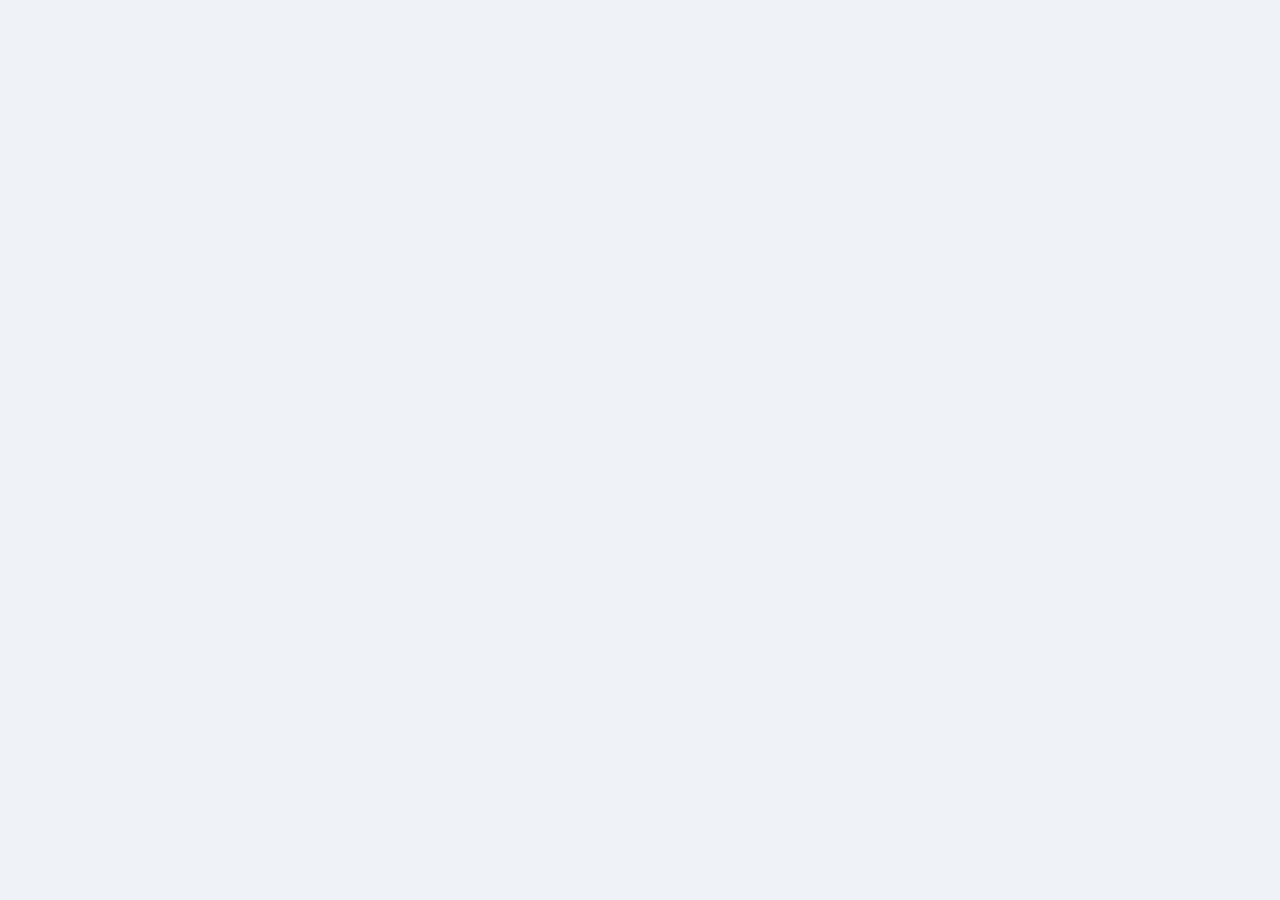
==== SahielBose_Website/index.html @ 7e2a33ca "Add files via upload" ====
<!DOCTYPE html>
<html lang="en">
<head>
<meta charset="UTF-8" />
<meta name="viewport" content="width=device-width, initial-scale=1" />
<title>Sahiel Bose - Portfolio</title>
<meta name="description" content="Sahiel Bose — UCLA Math + CS '30. Co-founder of Optivia (patent-pending agentic AI), neurotech + ML researcher, and builder of multi-agent systems." />
<meta name="author" content="Sahiel Bose" />
<!-- Social share cards (absolute URLs — update BASE if the domain changes) -->
<meta property="og:type" content="website" />
<meta property="og:url" content="https://sahiel-bose.vercel.app/" />
<meta property="og:site_name" content="Sahiel Bose" />
<meta property="og:title" content="Sahiel Bose - Portfolio" />
<meta property="og:description" content="UCLA Math + CS '30. Co-founder of Optivia, neurotech + ML researcher, and builder of multi-agent systems." />
<meta property="og:image" content="https://sahiel-bose.vercel.app/assets/og-badge-light.png" />
<meta property="og:image:width" content="1200" />
<meta property="og:image:height" content="630" />
<meta name="twitter:card" content="summary_large_image" />
<meta name="twitter:title" content="Sahiel Bose - Portfolio" />
<meta name="twitter:description" content="UCLA Math + CS '30. Co-founder of Optivia, neurotech + ML researcher, and builder of multi-agent systems." />
<meta name="twitter:image" content="https://sahiel-bose.vercel.app/assets/og-badge-light.png" />
<link rel="icon" type="image/svg+xml" href="favicon.svg" />
<link rel="apple-touch-icon" sizes="180x180" href="apple-touch-icon.png" />
<link rel="preconnect" href="https://fonts.googleapis.com" />
<link rel="preconnect" href="https://fonts.gstatic.com" crossorigin />
<link href="https://fonts.googleapis.com/css2?family=Inter:wght@400;500;600&family=DM+Sans:opsz,wght@9..40,400;9..40,500;9..40,600&family=Instrument+Serif:ital@0;1&family=Fraunces:ital,opsz,wght@0,9..144,400;0,9..144,500;1,9..144,400&family=Playfair+Display:ital,wght@0,400;0,500;1,400&family=JetBrains+Mono:wght@400;500&display=swap" rel="stylesheet" />
<link rel="stylesheet" href="styles.css?v=17" />
</head>
<body>
<div id="root"></div>
<script>
  // Single light 'paper' theme.
</script>
<script src="https://unpkg.com/react@18.3.1/umd/react.development.js" integrity="sha384-hD6/rw4ppMLGNu3tX5cjIb+uRZ7UkRJ6BPkLpg4hAu/6onKUg4lLsHAs9EBPT82L" crossorigin="anonymous"></script>
<script src="https://unpkg.com/react-dom@18.3.1/umd/react-dom.development.js" integrity="sha384-u6aeetuaXnQ38mYT8rp6sbXaQe3NL9t+IBXmnYxwkUI2Hw4bsp2Wvmx4yRQF1uAm" crossorigin="anonymous"></script>
<script src="https://unpkg.com/@babel/standalone@7.29.0/babel.min.js" integrity="sha384-m08KidiNqLdpJqLq95G/LEi8Qvjl/xUYll3QILypMoQ65QorJ9Lvtp2RXYGBFj1y" crossorigin="anonymous"></script>
<script type="text/babel" src="app.jsx?v=30"></script>
</body>
</html>
---- SahielBose_Website/styles.css ----
:root {
  --bg: oklch(0.105 0.006 280);
  --bg-2: oklch(0.145 0.009 280);
  --bg-3: oklch(0.165 0.011 280);
  --surface: oklch(0.185 0.011 280);
  --line: oklch(0.28 0.012 280);
  --line-soft: oklch(0.23 0.01 280);
  --fg: oklch(0.96 0.006 80);
  --fg-2: oklch(0.90 0.008 80);
  --fg-3: oklch(0.86 0.008 280);
  --accent: oklch(0.68 0.16 260);
  --accent-soft: oklch(0.68 0.16 260 / 0.16);
  --card-grad: linear-gradient(180deg, oklch(0.135 0.009 280 / 0.6), oklch(0.118 0.008 280 / 0.32));
  --body-wash: linear-gradient(180deg, oklch(0.128 0.020 262 / 0.85) 0%, oklch(0.117 0.012 268 / 0.5) 28%, oklch(0.110 0.008 272 / 0.22) 52%, transparent 75%);
  --serif: 'Instrument Serif', Georgia, serif;
  --sans: 'DM Sans', -apple-system, BlinkMacSystemFont, 'Segoe UI', sans-serif;
  --mono: 'JetBrains Mono', ui-monospace, 'SF Mono', Menlo, monospace;
  --nav-h: 88px;
}

* { box-sizing: border-box; margin: 0; padding: 0; }
html { scroll-behavior: smooth; scroll-padding-top: 100px; }
body {
  background-color: var(--bg);
  /* One continuous, very subtle navy wash: deepest blue at the very top of the
     page, melting into the base dark by mid-page. Document-relative, so there
     are no seams between sections. */
  background-image: var(--body-wash);
  background-repeat: no-repeat;
  background-size: 100% 100%;
  color: var(--fg);
  font-family: var(--sans);
  font-size: 16px;
  line-height: 1.55;
  -webkit-font-smoothing: antialiased;
  overflow-x: hidden;
}

a { color: inherit; text-decoration: none; }
button { font: inherit; background: none; border: none; color: inherit; cursor: pointer; }

.mono {
  font-family: var(--mono);
  font-size: 0.74rem;
  letter-spacing: 0.1em;
  text-transform: uppercase;
  font-weight: 400;
}
.italic { font-style: italic; }

/* ---------- Grain ---------- */
.grain-layer {
  position: fixed;
  inset: 0;
  pointer-events: none;
  z-index: 100;
  opacity: 0.05;
  mix-blend-mode: overlay;
  background-image: url("data:image/svg+xml,%3Csvg viewBox='0 0 200 200' xmlns='http://www.w3.org/2000/svg'%3E%3Cfilter id='n'%3E%3CfeTurbulence type='fractalNoise' baseFrequency='0.9' numOctaves='2'/%3E%3C/filter%3E%3Crect width='100%25' height='100%25' filter='url(%23n)' opacity='0.8'/%3E%3C/svg%3E");
}
html[data-grain="0"] .grain-layer { display: none; }

/* ---------- TOP NAV ---------- */
.topnav {
  position: fixed;
  top: 0; left: 0; right: 0;
  z-index: 80;
  transition: background 0.3s var(--ease-out), border-color 0.3s var(--ease-out);
  background: oklch(0.12 0.008 280 / 0.92);
  border-bottom: 1px solid transparent;
}
.topnav.scrolled {
  background: oklch(0.11 0.008 280 / 0.96);
  border-bottom-color: var(--line-soft);
}
.topnav-inner {
  max-width: 1400px;
  margin: 0 auto;
  padding: 16px 40px;
  display: grid;
  grid-template-columns: auto 1fr auto;
  align-items: center;
  gap: 48px;
  height: var(--nav-h);
}

.logo { display: flex; align-items: center; gap: 12px; }
.logo-mark {
  color: var(--accent);
  display: flex;
  align-items: center;
  transition: transform 0.4s cubic-bezier(.2,.7,.2,1);
}
.logo:hover .logo-mark { transform: scale(1.08); }
.logo-text { display: flex; flex-direction: column; gap: 2px; }
.logo-name {
  font-family: var(--serif);
  font-size: 26px;
  letter-spacing: -0.015em;
  line-height: 1;
}
.logo-role {
  color: var(--fg-3);
  font-size: 10px;
  letter-spacing: 0.18em;
}

.topnav-links {
  display: flex;
  justify-content: center;
  gap: 4px;
}
.topnav-links a {
  display: flex;
  align-items: center;
  gap: 8px;
  padding: 10px 18px;
  border-radius: 8px;
  font-size: 15px;
  color: var(--fg-3);
  transition: color 0.2s var(--ease-out), background 0.2s var(--ease-out);
}
.topnav-links a:hover { color: var(--fg); background: var(--bg-2); }
.topnav-links a.active { color: var(--fg); background: var(--bg-2); }
.topnav-links a.active .nav-num { color: var(--accent); }
.nav-num { font-size: 10px; opacity: 0.6; }

.topnav-cta { display: flex; align-items: center; gap: 10px; }
.nav-pill {
  display: flex;
  align-items: center;
  gap: 8px;
  padding: 8px 14px;
  border: 1px solid var(--line);
  border-radius: 8px;
  color: var(--fg-2);
  font-family: var(--mono);
  font-size: 11px;
  text-transform: uppercase;
  letter-spacing: 0.1em;
  transition: border-color 0.2s;
}
.nav-pill:hover { border-color: var(--accent); }
.nav-pill-dot {
  width: 6px; height: 6px;
  border-radius: 50%;
  background: oklch(0.78 0.14 150);
  box-shadow: 0 0 8px oklch(0.78 0.14 150);
}
.nav-btn {
  display: flex;
  align-items: center;
  gap: 8px;
  padding: 10px 20px;
  background: var(--fg);
  color: var(--bg);
  border-radius: 8px;
  font-size: 15px;
  font-weight: 500;
  transition: transform 0.16s var(--ease-out), background 0.2s var(--ease-out), color 0.2s var(--ease-out);
}
.nav-btn:hover { background: var(--accent); color: var(--bg); transform: translateY(-1px); }
.nav-btn:active { transform: scale(0.97); }

.topnav-progress {
  position: absolute;
  bottom: -1px;
  left: 0;
  right: 0;
  height: 1px;
  background: var(--accent);
  transform-origin: left;
}

main { padding-top: var(--nav-h); }

/* ---------- HERO ---------- */
.hero {
  position: relative;
  padding: 28px 40px 0;
  display: flex;
  flex-direction: column;
  justify-content: flex-start;
  max-width: 1400px;
  margin: 0 auto;
  overflow: hidden;
}

.hero-bg {
  position: absolute;
  inset: 0;
  pointer-events: none;
  z-index: 0;
}
.hero-grid-lines {
  position: absolute;
  inset: 0;
  display: grid;
  grid-template-columns: repeat(12, 1fr);
  opacity: 0.5;
}
.hero-grid-lines span {
  border-right: 1px solid var(--line-soft);
}
.hero-grid-lines span:last-child { border-right: none; }

.hero-glow {
  position: absolute;
  top: 20%;
  left: 50%;
  transform: translateX(-50%);
  width: 900px; height: 600px;
  background: radial-gradient(ellipse, var(--accent-soft) 0%, transparent 60%);
  filter: blur(60px);
  opacity: 0.7;
  animation: glowpulse 8s ease-in-out infinite;
}
@keyframes glowpulse {
  0%, 100% { opacity: 0.4; transform: translateX(-50%) scale(1); }
  50% { opacity: 0.7; transform: translateX(-50%) scale(1.1); }
}

.hero-content {
  position: relative;
  z-index: 1;
  max-width: 1100px;
  padding-bottom: 40px;
}

.hero-eyebrow {
  display: flex;
  align-items: center;
  gap: 20px;
  margin-bottom: 40px;
  flex-wrap: wrap;
}
.eyebrow-tag {
  display: inline-flex;
  align-items: center;
  gap: 10px;
  padding: 0;
  border: none;
  background: none;
  color: var(--fg-2);
  font-size: 10px;
  font-family: var(--mono);
  text-transform: uppercase;
  letter-spacing: 0.12em;
}
.pulse {
  width: 7px; height: 7px;
  border-radius: 50%;
  background: var(--accent);
  box-shadow: 0 0 0 0 var(--accent-soft);
  animation: pulse 2s infinite;
}
@keyframes pulse {
  0% { box-shadow: 0 0 0 0 var(--accent-soft); }
  70% { box-shadow: 0 0 0 12px transparent; }
  100% { box-shadow: 0 0 0 0 transparent; }
}
.eyebrow-loc {
  color: var(--fg-3);
  font-size: 10px;
}

.mega {
  font-family: var(--serif);
  font-weight: 400;
  font-size: clamp(64px, 10vw, 160px);
  line-height: 0.9;
  letter-spacing: -0.035em;
  margin-bottom: 40px;
}
.mega-line { display: block; white-space: nowrap; }
.mega-italic { color: var(--fg); }
.mega-dot { color: var(--accent); }

.hero-lede {
  font-size: clamp(18px, 1.8vw, 22px);
  line-height: 1.5;
  color: var(--fg-2);
  max-width: 680px;
  margin-bottom: 44px;
  text-wrap: pretty;
}

.hero-actions {
  display: flex;
  gap: 14px;
  margin-bottom: 56px;
  flex-wrap: wrap;
}
.btn {
  display: inline-flex;
  align-items: center;
  gap: 10px;
  padding: 16px 26px;
  border-radius: 8px;
  font-size: 14px;
  font-weight: 500;
  transition: transform 0.16s var(--ease-out), box-shadow 0.3s var(--ease-out), border-color 0.3s var(--ease-out), color 0.3s var(--ease-out);
  border: 1px solid transparent;
  position: relative;
  overflow: hidden;
}
.btn.primary {
  background: var(--accent);
  color: var(--bg);
}
.btn.primary::before {
  content: '';
  position: absolute;
  inset: 0;
  background: var(--fg);
  transform: translateY(100%);
  transition: transform 0.35s cubic-bezier(.2,.7,.2,1);
  z-index: 0;
}
.btn.primary:hover::before { transform: translateY(0); }
.btn.primary > * { position: relative; z-index: 1; transition: color 0.3s; }
.btn.primary:hover { box-shadow: none; }
.btn.primary svg { transition: transform 0.3s; }
.btn.primary:hover svg { transform: translate(2px, -2px); }

.btn.ghost {
  border-color: var(--line);
  color: var(--fg-2);
}
.btn.ghost:hover {
  border-color: var(--fg-2);
  color: var(--fg);
}

.hero-stats {
  display: grid;
  grid-template-columns: repeat(4, 1fr);
  gap: 2px;
  position: relative;
}
.hero-stats::before,
.hero-stats::after {
  display: none;
}
.hero-stats::before { top: 0; }
.hero-stats::after { bottom: 0; }
.hero-stat {
  padding: 18px 0;
  position: relative;
}
.hero-stat-num {
  font-family: var(--serif);
  font-size: 48px;
  line-height: 1;
  letter-spacing: -0.025em;
  margin-bottom: 10px;
}
.hero-stat-num .plus {
  color: var(--accent);
  font-size: 28px;
  vertical-align: super;
  margin-left: 4px;
}
.hero-stat-lbl {
  color: var(--fg-3);
  font-size: 10px;
}

/* Ticker */
.hero-ticker {
  position: relative;
  overflow: hidden;
  padding: 18px 0;
  margin-top: 24px;
  z-index: 1;
}
.hero-ticker::before,
.hero-ticker::after {
  content: '';
  position: absolute;
  left: 0; right: 0;
  height: 1px;
  background: linear-gradient(90deg, transparent, oklch(1 0 0 / 0.06) 30%, oklch(1 0 0 / 0.06) 70%, transparent);
  z-index: 2;
}
.hero-ticker::before { top: 0; }
.hero-ticker::after { bottom: 0; }
.ticker-track {
  display: flex;
  gap: 40px;
  animation: ticker 40s linear infinite;
  white-space: nowrap;
  width: max-content;
}
.ticker-group {
  display: flex;
  gap: 40px;
  font-family: var(--serif);
  font-size: 32px;
  font-style: italic;
  color: var(--fg-2);
  letter-spacing: -0.01em;
}
.ticker-group .tick {
  color: var(--accent);
  font-style: normal;
  font-size: 18px;
  display: flex;
  align-items: center;
}
@keyframes ticker {
  from { transform: translateX(0); }
  to { transform: translateX(-33.33%); }
}

/* ---------- SECTIONS ---------- */
.section {
  max-width: 1400px;
  margin: 0 auto;
  padding: 22px 40px;
}

.section-head {
  display: flex;
  flex-direction: column;
  gap: 12px;
  margin-bottom: 20px;
}
.section-meta {
  display: flex;
  align-items: center;
  gap: 16px;
}
.section-num { color: var(--accent); }
.section-line {
  flex: 0 0 60px;
  height: 1px;
  background: var(--line);
}
.section-kicker { color: var(--fg-3); }
.section-title {
  font-family: var(--serif);
  font-weight: 400;
  font-size: clamp(56px, 7vw, 120px);
  line-height: 0.95;
  letter-spacing: -0.03em;
}

/* ---------- ABOUT ---------- */
.about-grid {
  display: grid;
  grid-template-columns: 1.3fr 1fr;
  gap: 56px;
  align-items: start;
}
.about-grid.single {
  grid-template-columns: 1fr;
  max-width: 100%;
}
.about-copy p {
  font-size: 22px;
  line-height: 1.5;
  color: var(--fg-2);
  margin-bottom: 24px;
  text-wrap: pretty;
  font-weight: 300;
}
.about-links {
  display: flex;
  gap: 12px;
  margin-top: 24px;
  flex-wrap: wrap;
}
.about-links a {
  display: inline-flex;
  align-items: center;
  justify-content: center;
  width: 46px;
  height: 46px;
  border: 1px solid var(--line);
  border-radius: 50%;
  color: var(--fg-2);
  transition: transform 0.16s var(--ease-out), border-color 0.25s var(--ease-out), color 0.25s var(--ease-out), background 0.25s var(--ease-out);
}
.about-links a:hover {
  border-color: var(--accent);
  color: var(--accent);
  transform: translateY(-1px);
}
.about-links a:active { transform: scale(0.97); }

.about-specs { display: flex; flex-direction: column; gap: 16px; }
.spec-card {
  background: var(--bg-2);
  border: 1px solid var(--line);
  border-radius: 12px;
  padding: 24px;
}
.spec-head {
  color: var(--fg-3);
  padding-bottom: 14px;
  margin-bottom: 16px;
  border-bottom: 1px solid var(--line-soft);
}
.spec-list { display: flex; flex-direction: column; gap: 14px; }
.spec-list > div {
  display: flex;
  align-items: center;
  gap: 12px;
  font-size: 14px;
  color: var(--fg-2);
}
.spec-dot {
  width: 8px; height: 8px;
  border-radius: 50%;
  flex-shrink: 0;
}
.spec-dot.green { background: oklch(0.78 0.14 150); box-shadow: 0 0 8px oklch(0.78 0.14 150 / 0.5); }
.spec-dot.amber { background: oklch(0.78 0.14 70); box-shadow: 0 0 8px oklch(0.78 0.14 70 / 0.5); }
.spec-tags { display: flex; flex-wrap: wrap; gap: 6px; }
.spec-tags span {
  padding: 6px 12px;
  background: var(--bg);
  border: 1px solid var(--line);
  border-radius: 8px;
  font-size: 12px;
  color: var(--fg-2);
}

/* ---------- EDUCATION ---------- */
.ucla-wrap { max-width: 100%; }
.ucla-card {
  background:
    radial-gradient(120% 160% at 0% 0%, color-mix(in oklab, var(--sec, var(--accent)) 9%, transparent) 0%, transparent 55%),
    var(--card-grad);
  border: none;
  border-radius: 28px;
  overflow: hidden;
  transition: transform 0.5s, box-shadow 0.5s;
}
.ucla-card:hover {
  transform: translateY(-4px);
  box-shadow: 0 30px 60px -30px rgba(39,116,174,0.3);
}

.ucla-top {
  background:
    linear-gradient(135deg, #2774AE 0%, #1e5a88 100%);
  color: #FFD100;
  padding: 28px 40px;
  display: block;
  position: relative;
  overflow: hidden;
}
.ucla-top::before {
  content: '';
  position: absolute;
  inset: 0;
  background-image: repeating-linear-gradient(45deg, transparent 0, transparent 18px, rgba(255,209,0,0.04) 18px, rgba(255,209,0,0.04) 19px);
  pointer-events: none;
}
.ucla-top-left { position: relative; z-index: 1; }
.ucla-kicker {
  color: #FFD100;
  opacity: 0.7;
  margin-bottom: 12px;
}
.ucla-city {
  font-family: var(--serif);
  font-style: italic;
  font-size: clamp(52px, 7vw, 96px);
  line-height: 0.9;
  letter-spacing: -0.03em;
  color: #FFFFFF;
  margin-bottom: 24px;
}
.ucla-pennant {
  display: inline-flex;
  gap: 6px;
  padding: 10px 16px;
  background: #FFD100;
  border-radius: 4px;
  box-shadow: 4px 4px 0 rgba(0,0,0,0.2);
}
.ucla-pennant span {
  font-family: var(--serif);
  font-style: italic;
  font-size: 28px;
  font-weight: 500;
  line-height: 1;
  color: #2774AE;
  letter-spacing: -0.02em;
}

.ucla-seal {
  color: #FFD100;
  opacity: 0.9;
  animation: sealspin 30s linear infinite;
}
@keyframes sealspin {
  to { transform: rotate(360deg); }
}

.ucla-body {
  padding: 28px 40px;
}
.ucla-body .tag {
  color: var(--fg-3);
  font-size: 10px;
  margin-bottom: 8px;
}

.ucla-degree-row {
  display: flex;
  justify-content: space-between;
  align-items: flex-end;
  gap: 40px;
  flex-wrap: wrap;
}
.ucla-degree-row h3 {
  font-family: var(--serif);
  font-weight: 400;
  font-size: clamp(32px, 3.5vw, 48px);
  line-height: 1;
  letter-spacing: -0.02em;
}
.ucla-years {
  display: flex;
  align-items: center;
  gap: 12px;
}
.year-big {
  font-family: var(--serif);
  font-size: 56px;
  line-height: 1;
  letter-spacing: -0.03em;
  color: var(--accent);
}
.year-dash {
  color: var(--fg-3);
  font-size: 24px;
}

.ucla-meta {
  display: grid;
  grid-template-columns: repeat(3, 1fr);
  gap: 32px;
  padding-bottom: 32px;
  margin-bottom: 32px;
  border-bottom: 1px solid var(--line-soft);
}
.ucla-meta > div > div:last-child {
  font-size: 16px;
  color: var(--fg);
}

.ucla-focus .focus-tags {
  display: flex;
  flex-wrap: wrap;
  gap: 8px;
}
.ucla-focus .focus-tags span {
  padding: 10px 16px;
  background: var(--bg);
  border: 1px solid var(--line);
  border-radius: 8px;
  font-size: 13px;
  color: var(--fg-2);
  transition: all 0.25s;
}
.ucla-focus .focus-tags span:hover {
  border-color: #2774AE;
  background: rgba(39,116,174,0.12);
  color: #FFD100;
}

/* ---------- EXPERIENCE ---------- */
.xp-layout {
  display: grid;
  grid-template-columns: 420px 1fr;
  gap: 48px;
  align-items: start;
}

.xp-tabs {
  display: flex;
  flex-direction: column;
  gap: 4px;
  position: sticky;
  top: calc(var(--nav-h) + 40px);
}
.xp-tab {
  display: grid;
  grid-template-columns: 32px 1fr auto 20px;
  gap: 16px;
  align-items: center;
  text-align: left;
  padding: 20px 16px;
  border: 1px solid var(--line-soft);
  border-radius: 12px;
  transition: transform 0.3s var(--ease-out), border-color 0.3s var(--ease-out), background 0.3s var(--ease-out), color 0.3s var(--ease-out);
  color: var(--fg-3);
  background: transparent;
}
.xp-tab:hover { border-color: var(--line); color: var(--fg-2); }
.xp-tab:active { transform: scale(0.99); }
.xp-tab.active {
  border-color: var(--accent);
  background: var(--accent-soft);
  color: var(--fg);
}
.xp-tab-num { color: var(--accent); }
.xp-tab-body {
  display: flex;
  flex-direction: column;
  gap: 4px;
}
.xp-tab-company {
  font-family: var(--serif);
  font-size: 20px;
  line-height: 1.1;
  letter-spacing: -0.01em;
  color: inherit;
}
.xp-tab-role { color: var(--fg-3); font-size: 9px; }
.xp-tab.active .xp-tab-role { color: var(--fg-2); }
.xp-tab-period { color: var(--fg-3); font-size: 9px; white-space: nowrap; }
.xp-tab-arrow {
  opacity: 0;
  transform: translateX(-6px);
  transition: transform 0.3s var(--ease-out), opacity 0.3s var(--ease-out);
  color: var(--accent);
}
.xp-tab.active .xp-tab-arrow {
  opacity: 1;
  transform: translateX(0);
}

.xp-panel-wrap { position: relative; }
.xp-measure {
  position: absolute;
  top: 0;
  left: 0;
  right: 0;
  visibility: hidden;
  pointer-events: none;
  z-index: -1;
}
.xp-panel {
  background: var(--bg-2);
  border: 1px solid var(--line);
  border-radius: 26px;
  padding: 36px;
  animation: xpfade 0.36s var(--ease-out);
}
@keyframes xpfade {
  from { opacity: 0; transform: translateY(8px); filter: blur(4px); }
  to { opacity: 1; transform: translateY(0); filter: blur(0); }
}
.xp-panel-head {
  display: flex;
  justify-content: space-between;
  align-items: flex-start;
  gap: 20px;
  padding-bottom: 28px;
  margin-bottom: 28px;
  border-bottom: 1px solid var(--line-soft);
}
.xp-panel-head .tag { color: var(--fg-3); font-size: 10px; margin-bottom: 12px; }
.xp-panel-head h3 {
  font-family: var(--serif);
  font-weight: 400;
  font-size: 40px;
  line-height: 1.05;
  letter-spacing: -0.02em;
}
.xp-panel-head h3 .at { color: var(--fg-3); font-style: italic; font-size: 28px; }
.xp-panel-head h3 .co { color: var(--proj, var(--accent)); }
.xp-panel-when { display: flex; flex-direction: column; align-items: flex-end; gap: 5px; padding-top: 8px; }
.xp-panel-period { color: var(--fg-2); white-space: nowrap; }
.xp-panel-loc { color: var(--fg-3); white-space: nowrap; opacity: 0.85; }

.xp-panel-short {
  font-size: 18px;
  color: var(--fg-2);
  line-height: 1.5;
  margin-bottom: 32px;
  text-wrap: pretty;
}

.xp-panel-bullets { list-style: none; display: flex; flex-direction: column; gap: 16px; margin-bottom: 32px; }
.xp-panel-bullets li {
  position: relative;
  display: block;
  padding-left: 22px;
  font-size: 15px;
  line-height: 1.55;
  color: var(--fg-2);
  animation: fadeup 0.5s ease backwards;
}
.xp-panel-bullets li::before {
  content: '';
  position: absolute;
  left: 2px;
  top: 0.72em;
  width: 8px;
  height: 1.5px;
  background: var(--proj, var(--accent));
}
.bullet-idx { color: var(--accent); padding-top: 2px; }
@keyframes fadeup {
  from { opacity: 0; transform: translateY(6px); }
  to { opacity: 1; transform: translateY(0); }
}

.xp-panel-stack { display: flex; flex-wrap: wrap; gap: 6px; padding-top: 28px; border-top: 1px solid var(--line-soft); }
.stack-chip {
  padding: 6px 12px;
  border: 1px solid var(--line);
  border-radius: 8px;
  color: var(--fg-2);
  font-size: 10px;
}

/* --- Experience: scroll-through timeline --- */
.xp-flow {
  position: relative;
  padding-left: 56px;
  display: flex;
  flex-direction: column;
  gap: 16px;
}
.xp-rail {
  position: absolute;
  left: 19px;
  top: 10px;
  bottom: 10px;
  width: 1.5px;
  background: var(--line-soft);
  border-radius: 1px;
  overflow: hidden;
}
.xp-rail-fill {
  position: absolute;
  inset: 0;
  background: linear-gradient(180deg, var(--accent) 0%, oklch(0.62 0.14 250 / 0.35) 100%);
  transform-origin: top;
  transform: scaleY(var(--xp-progress, 0));
}
.xp-entry {
  position: relative;
  opacity: 0;
  transform: translateY(40px);
  transition: opacity 0.95s var(--ease-out), transform 0.95s var(--ease-out);
}
.xp-entry.in { opacity: 1; transform: none; }
.xp-node {
  position: absolute;
  left: -42.5px;
  top: 42px;
}
.xp-node-dot {
  display: block;
  width: 12px;
  height: 12px;
  border-radius: 50%;
  border: 1.5px solid var(--proj, var(--accent));
  background: var(--bg);
  transform: scale(0);
  transition: transform 0.55s cubic-bezier(.34,1.56,.64,1) 0.2s, box-shadow 0.55s ease 0.2s;
}
.xp-entry.in .xp-node-dot {
  transform: scale(1);
  box-shadow: 0 0 16px color-mix(in oklab, var(--proj, var(--accent)) 55%, transparent);
}
.xp-card {
  background:
    radial-gradient(120% 160% at 0% 0%, color-mix(in oklab, var(--proj, var(--accent)) 10%, transparent) 0%, transparent 55%),
    var(--card-grad);
  border: none;
  border-radius: 28px;
  padding: 28px 30px;
  transition: transform 0.35s var(--ease-out);
}
.xp-entry:hover .xp-card { transform: translateY(-2px); }
.xp-flow-bullets { margin-bottom: 0; }
.xp-flow-bullets li {
  animation: none;
  opacity: 0;
  transform: translateX(22px);
  transition: opacity 0.7s var(--ease-out), transform 0.7s var(--ease-out);
}
.xp-entry.in .xp-flow-bullets li { opacity: 1; transform: none; }

@media (max-width: 720px) {
  .xp-flow { padding-left: 30px; }
  .xp-rail { left: 8px; }
  .xp-node { left: -28px; top: 34px; }
  .xp-card { padding: 26px 22px; }
}

/* --- Projects: editorial row reveals --- */
.proj-flow {
  display: flex;
  flex-direction: column;
  gap: 14px;
}
.proj-row {
  position: relative;
  display: flex;
  flex-direction: column;
  gap: 4px;
  padding: clamp(20px, 2.4vw, 30px);
  border-radius: 26px;
  background:
    radial-gradient(120% 160% at 0% 0%, color-mix(in oklab, var(--proj) 9%, transparent) 0%, transparent 55%),
    var(--card-grad);
  overflow: hidden;
}
.proj-row.rev {
  background:
    radial-gradient(120% 160% at 100% 0%, color-mix(in oklab, var(--proj) 9%, transparent) 0%, transparent 55%),
    var(--card-grad);
}
/* body cascade */
.proj-row-body { display: flex; flex-direction: column; gap: 10px; min-width: 0; }
.proj-row-meta, .proj-row-title, .proj-row-sub, .proj-row-desc, .proj-row-foot {
  opacity: 0;
  transform: translateY(22px);
  transition: opacity 0.9s var(--ease-out), transform 0.9s var(--ease-out);
}
.proj-row.in .proj-row-meta  { opacity: 1; transform: none; transition-delay: 0.05s; }
.proj-row.in .proj-row-title { opacity: 1; transform: none; transition-delay: 0.12s; }
.proj-row.in .proj-row-sub   { opacity: 1; transform: none; transition-delay: 0.18s; }
.proj-row.in .proj-row-desc  { opacity: 1; transform: none; transition-delay: 0.24s; }
.proj-row.in .proj-row-foot  { opacity: 1; transform: none; transition-delay: 0.75s; }

.proj-row-meta { display: flex; align-items: baseline; gap: 10px; font-size: 11px; letter-spacing: 0.08em; text-transform: uppercase; }
.proj-row-period { color: var(--fg-1, var(--fg)); background: color-mix(in oklab, var(--proj) 22%, transparent); border: 1px solid color-mix(in oklab, var(--proj) 35%, transparent); padding: 5px 12px; border-radius: 8px; }
.proj-row-dot { color: var(--fg-3); }
.proj-row-status { color: var(--proj); }
.proj-row-title {
  font-family: var(--serif);
  font-weight: 400;
  font-size: clamp(30px, 2.6vw, 38px);
  line-height: 1.05;
  letter-spacing: -0.02em;
}
.proj-row-sub { color: var(--fg-3); font-size: 11px; letter-spacing: 0.06em; }
.proj-row-desc { color: var(--fg-2); font-size: 15px; line-height: 1.6; text-wrap: pretty; max-width: 75ch; }

.proj-row-depth {
  list-style: none;
  display: flex;
  flex-direction: column;
  gap: 8px;
  margin-top: 4px;
  max-width: 85ch;
}
.proj-row-depth li {
  position: relative;
  padding-left: 22px;
  color: var(--fg-2);
  font-size: 13.5px;
  line-height: 1.6;
  text-wrap: pretty;
  opacity: 0;
  transform: translateY(16px);
  transition: opacity 0.8s var(--ease-out), transform 0.8s var(--ease-out);
}
.proj-row-depth li::before {
  content: '';
  position: absolute;
  left: 2px;
  top: 0.72em;
  width: 8px;
  height: 1.5px;
  background: var(--proj);
}
.proj-row.in .proj-row-depth li { opacity: 1; transform: none; }

.proj-row-foot {
  display: flex;
  justify-content: space-between;
  align-items: center;
  gap: 18px;
  flex-wrap: wrap;
  margin-top: 8px;
}
.proj-row-tags { display: flex; flex-wrap: wrap; gap: 6px; }
.proj-tag {
  padding: 6px 12px;
  border: 1px solid var(--line);
  border-radius: 8px;
  color: var(--fg-2);
  font-size: 10px;
}



@media (prefers-reduced-motion: reduce) {
  .xp-entry, .xp-flow-bullets li, .xp-node-dot,
  .proj-row-meta, .proj-row-title, .proj-row-sub, .proj-row-desc, .proj-row-foot, .proj-row-depth li { opacity: 1 !important; transform: none !important; transition: none !important; }
    .xp-rail-fill { transform: scaleY(1) !important; }
}

/* ---------- PROJECTS (shared bits) ---------- */
.proj-svg {
  color: currentColor;
  mix-blend-mode: screen;
  width: 100%;
  height: 100%;
  position: relative;
  z-index: 1;
}
.proj-link {
  display: inline-flex;
  align-items: center;
  gap: 8px;
  font-family: var(--mono);
  font-size: 11px;
  letter-spacing: 0.08em;
  text-transform: uppercase;
  color: var(--fg-3);
  text-decoration: none;
  width: fit-content;
  transition: color 0.25s var(--ease-out), transform 0.16s var(--ease-out);
}
.proj-link svg { opacity: 0.7; transition: opacity 0.25s var(--ease-out); }
.proj-link-arrow { transition: transform 0.25s var(--ease-out); }
.proj-link:hover { color: var(--proj); }
.proj-link:hover svg { opacity: 1; }
.proj-link:hover .proj-link-arrow { transform: translate(2px, -2px); }
.proj-link:active { transform: scale(0.97); }

/* ---------- SKILLS ---------- */
.skills-grid {
  display: grid;
  grid-template-columns: 1fr;
  gap: 14px;
}
.skill-col-head {
  display: flex;
  align-items: baseline;
  gap: 14px;
  padding-bottom: 16px;
  margin-bottom: 20px;
  border-bottom: 1px solid var(--line);
}
.skill-col-head .mono:first-child { color: var(--proj, var(--accent)); }
.skill-col-title {
  font-family: var(--serif);
  font-size: 32px;
  line-height: 1;
  letter-spacing: -0.02em;
  flex: 1;
}
.skill-col-count { color: var(--fg-3); font-size: 10px; }
.skill-items { display: flex; flex-wrap: wrap; gap: 8px; }
.skill-col {
  background:
    radial-gradient(120% 160% at 0% 0%, color-mix(in oklab, var(--proj, var(--sec, var(--accent))) 10%, transparent) 0%, transparent 55%),
    var(--card-grad);
  border-radius: 26px;
  padding: 24px 28px;
}
.skill-chip {
  padding: 10px 16px;
  background: var(--bg-2);
  border: 1px solid var(--line);
  border-radius: 8px;
  font-size: 13px;
  color: var(--fg-2);
  opacity: 0;
  transform: translateY(10px);
  transition: opacity 0.45s var(--ease-out), transform 0.45s var(--ease-out),
    border-color 0.25s var(--ease-out), color 0.25s var(--ease-out), box-shadow 0.25s var(--ease-out);
  cursor: default;
}
.skill-col[data-in="true"] .skill-chip {
  opacity: 1;
  transform: translateY(0);
  transition-delay: calc(var(--i, 0) * 35ms);
}
@media (hover: hover) and (pointer: fine) {
  .skill-col[data-in="true"] .skill-chip:hover {
    border-color: color-mix(in oklab, var(--proj, var(--accent)) 70%, transparent);
    color: color-mix(in oklab, var(--proj, var(--accent)) 78%, var(--fg));
    transform: translateY(-2px);
    box-shadow: 0 0 20px color-mix(in oklab, var(--proj, var(--accent)) 26%, transparent);
    transition-delay: 0s;
  }
}
@media (prefers-reduced-motion: reduce) {
  .skill-chip { transform: none !important; transition: opacity 0.3s ease, border-color 0.25s ease, color 0.25s ease; }
}

/* ---------- CONTACT ---------- */
.contact { padding-bottom: 60px; }
.contact-big {
  display: flex;
  flex-direction: column;
  gap: 16px;
  margin-bottom: 44px;
}
.contact-prefix { color: var(--fg-3); }
.big-mail {
  font-family: var(--serif);
  font-size: clamp(40px, 6vw, 88px);
  font-weight: 400;
  letter-spacing: -0.025em;
  line-height: 1;
  color: var(--fg);
  position: relative;
  transition: color 0.3s;
  text-align: left;
  padding: 0;
  display: inline-flex;
  align-items: baseline;
  gap: 24px;
  background: none;
  border: none;
  cursor: pointer;
}
.big-mail::after {
  content: '';
  position: absolute;
  left: 0; bottom: -8px;
  height: 2px; width: 0;
  background: var(--accent);
  transition: width 0.5s cubic-bezier(.2,.7,.2,1);
}
.big-mail:hover { color: var(--accent); }
.big-mail:hover::after { width: 100%; }
.mail-copied {
  color: var(--fg-3);
  font-size: 12px;
  padding: 4px 10px;
  border: 1px solid var(--line);
  border-radius: 8px;
}

.contact-links {
  display: grid;
  grid-template-columns: repeat(2, 1fr);
  background:
    radial-gradient(120% 160% at 100% 0%, color-mix(in oklab, var(--sec, var(--accent)) 10%, transparent) 0%, transparent 55%),
    var(--card-grad);
  border: none;
  border-radius: 28px;
  overflow: hidden;
  margin-bottom: 48px;
}
.contact-links > *:hover { z-index: 1; }
.contact-links a {
  display: grid;
  grid-template-columns: 1fr auto;
  grid-template-rows: auto auto;
  gap: 4px 12px;
  padding: 32px;
  background: transparent;
  transition: background 0.3s;
  position: relative;
}
.contact-links a:hover { background: oklch(1 0 0 / 0.04); }
.contact-links a .label { color: var(--fg-3); grid-column: 1; grid-row: 1; }
.contact-links a .big {
  grid-column: 1; grid-row: 2;
  font-family: var(--serif);
  font-size: 36px;
  line-height: 1;
  letter-spacing: -0.02em;
  color: var(--fg);
  transition: color 0.3s;
}
.contact-links a:hover .big { color: var(--accent); }
.contact-links a .arr {
  grid-column: 2; grid-row: 1 / 3;
  align-self: center;
  color: var(--fg-3);
  font-size: 14px;
  transition: transform 0.3s var(--ease-out), color 0.3s var(--ease-out);
}
.contact-links a:hover .arr { color: var(--accent); transform: translate(3px, -3px); }

.megafoot {
  margin-top: 20px;
  padding-top: 24px;
  border-top: 1px solid var(--line-soft);
}
.megafoot-name {
  font-family: var(--serif);
  font-style: italic;
  font-size: clamp(60px, 14vw, 200px);
  line-height: 0.9;
  letter-spacing: -0.04em;
  color: var(--fg);
  margin-bottom: 24px;
  word-break: break-word;
}
.megafoot-name span { color: var(--accent); }
.megafoot-row {
  display: flex;
  justify-content: space-between;
  color: var(--fg-3);
  flex-wrap: wrap;
  gap: 16px;
}

/* ---------- TWEAKS ---------- */
.tweaks {
  position: fixed;
  bottom: 20px;
  right: 20px;
  background: oklch(0.15 0.008 280 / 0.9);
  border: 1px solid var(--line);
  border-radius: 14px;
  padding: 16px;
  min-width: 280px;
  z-index: 200;
  box-shadow: 0 20px 60px -20px rgba(0,0,0,0.6);
  backdrop-filter: blur(16px);
}
.tweaks-head {
  display: flex; justify-content: space-between; align-items: center;
  margin-bottom: 14px; padding-bottom: 10px;
  border-bottom: 1px solid var(--line-soft);
  font-family: var(--mono); font-size: 10px;
  text-transform: uppercase; letter-spacing: 0.12em;
  color: var(--fg-2);
}
.tweaks-head button { font-size: 18px; color: var(--fg-3); line-height: 1; }
.tweaks-row {
  display: flex; justify-content: space-between; align-items: center;
  padding: 10px 0; gap: 16px;
}
.tweaks-row label { color: var(--fg-3); font-size: 9px; }
.swatches { display: flex; gap: 6px; }
.sw { width: 22px; height: 22px; border-radius: 50%; border: 2px solid transparent; cursor: pointer; }
.sw.active { border-color: var(--fg); box-shadow: 0 0 0 1px var(--bg); }
.seg {
  display: flex; background: var(--bg); border: 1px solid var(--line);
  border-radius: 8px; padding: 2px; gap: 2px;
}
.seg-btn { padding: 5px 10px; font-size: 10px; color: var(--fg-3); border-radius: 8px; transition: all 0.2s; }
.seg-btn.active { background: var(--accent); color: var(--bg); }
.toggle {
  width: 34px; height: 18px; border-radius: 8px;
  background: var(--line); position: relative; transition: background 0.2s;
}
.toggle span {
  position: absolute; top: 2px; left: 2px;
  width: 14px; height: 14px;
  background: var(--fg-2); border-radius: 50%; transition: all 0.2s;
}
.toggle.on { background: var(--accent); }
.toggle.on span { left: 18px; background: var(--bg); }

/* ---------- RESPONSIVE ---------- */
@media (max-width: 1240px) {
  .proj-grid { grid-template-columns: repeat(2, 1fr); }
}
@media (max-width: 1100px) {
  .xp-layout { grid-template-columns: 1fr; }
  .xp-tabs { position: static; }
  .about-grid { grid-template-columns: 1fr; gap: 40px; }
  .topnav-links { display: none; }
  .topnav-inner { grid-template-columns: 1fr auto; gap: 20px; padding: 14px 24px; }
}
@media (max-width: 760px) {
  .hero { padding: 40px 24px 0; }
  .section { padding: 56px 24px; }
  .hero-stats { grid-template-columns: repeat(2, 1fr); }
  .hero-stat:nth-child(2)::after { display: none; }
  .ucla-top { grid-template-columns: 1fr; gap: 20px; padding: 32px 28px; }
  .ucla-body { padding: 32px 28px; }
  .ucla-meta { grid-template-columns: 1fr 1fr; }
  .proj-grid { grid-template-columns: 1fr; }
  .skills-grid { grid-template-columns: 1fr; }
  .contact-links { grid-template-columns: 1fr; }
  .topnav-cta .nav-pill { display: none; }
}

/* ============================================================
   MOTION SYSTEM  (tuned per Emil Kowalski's design-eng principles)
   ============================================================ */
:root {
  /* Strong custom curves — built-in easings lack punch */
  --ease-out: cubic-bezier(0.23, 1, 0.32, 1);
  --ease-in-out: cubic-bezier(0.77, 0, 0.175, 1);
  --ease-editorial: cubic-bezier(0.23, 1, 0.32, 1);
}

.btn span { white-space: nowrap; }

/* --- Hero name: per-character rise from behind a mask --- */
.mega-line { display: flex; align-items: baseline; flex-wrap: wrap; }
.mega-space { display: inline-block; width: 0.26em; }
.anim-word {
  display: inline-flex;
  overflow: hidden;
  padding-bottom: 0.12em;
  margin-bottom: -0.12em;
}
.anim-char {
  display: inline-block;
  white-space: pre;
  transform: translateY(0);
  animation: charRise 0.62s var(--ease-editorial) backwards;
}
@keyframes charRise { from { transform: translateY(115%); } to { transform: translateY(0); } }

/* --- Masked line reveal for headings --- */
.line-reveal {
  display: inline-block;
  overflow: hidden;
  padding-bottom: 0.1em;
  margin-bottom: -0.1em;
  vertical-align: top;
}
.line-reveal-in {
  display: inline-block;
  transition: transform 1s var(--ease-editorial);
  will-change: transform;
}

/* --- Project card: tilt + parallax art --- */
.proj-card.has-tilt {
  transition: transform 0.35s var(--ease-editorial), border-color 0.5s, box-shadow 0.5s;
  transform-style: preserve-3d;
  will-change: transform;
}
.proj-card.has-tilt:hover { transform: none; } /* tilt handled inline via JS */
.proj-art-inner {
  position: absolute;
  inset: -12%;
  display: flex;
  align-items: center;
  justify-content: center;
  will-change: transform;
}
.proj-art-inner .proj-svg { width: 100%; height: 100%; }
.proj-card.has-tilt .proj-card-body,
.proj-card.has-tilt .proj-art { transform: translateZ(0); }

@media (prefers-reduced-motion: reduce) {
  .anim-char { animation: none; transform: none; }
  .line-reveal-in { transition: none; transform: none !important; }
  .hero-glow { animation: none; }
}

/* --- Depth backdrop: drifting atmospheric glows that connect sections --- */
main { position: relative; z-index: 1; }
.depth-bg { overflow: hidden; position: fixed; inset: 0; z-index: 0; pointer-events: none; overflow: hidden; }
.depth-blob {
  position: absolute;
  border-radius: 50%;
  filter: blur(140px);
  will-change: transform;
  background: radial-gradient(circle, var(--accent-soft) 0%, transparent 55%);
}
.depth-blob.b0 { width: 58vw; height: 58vw; left: 21vw; top: -16vw; opacity: 0.24; transform: translate3d(0, calc(var(--sc,0) * -0.04px), 0); }
.depth-blob.b1 { width: 62vw; height: 62vw; left: -12vw; top: 6vh;   opacity: 0.30; transform: translate3d(0, calc(var(--sc,0) * -0.06px), 0); }
.depth-blob.b2 { width: 52vw; height: 52vw; right: -10vw; top: 118vh; opacity: 0.22; transform: translate3d(0, calc(var(--sc,0) * -0.13px), 0); }
.depth-blob.b3 { width: 46vw; height: 46vw; left: 18vw;  top: 230vh; opacity: 0.19; transform: translate3d(0, calc(var(--sc,0) * -0.09px), 0); }

/* --- Hero mouse-parallax planes (glow far, name/lede near) --- */
.hero-glow-wrap {
  position: absolute; inset: 0;
  transform: translate3d(calc(var(--mx,0) * 42px), calc(var(--my,0) * 42px), 0);
  transition: transform 0.5s cubic-bezier(.2,.7,.2,1);
  will-change: transform;
}
.hero .mega {
  position: relative;
}
.hero .hero-lede {
  position: relative;
}

/* --- Giant ghost numeral layered behind each section header --- */
.section-head { position: relative; }
.section-meta, .section-title { position: relative; z-index: 1; }
@media (prefers-reduced-motion: reduce) {
  .hero-glow-wrap, .hero .mega, .hero .hero-lede, .depth-blob { transition: none; }
}


/* ---------- NAV VARIANTS (Tweaks: Navigation) ---------- */
/* Option B: slim chapter rail down the left edge, top bar stays */
.dotrail {
  position: fixed;
  left: 14px;
  top: 50%;
  transform: translateY(-50%);
  display: flex;
  flex-direction: column;
  gap: 6px;
  z-index: 60;
}
.dotrail-item {
  display: flex;
  align-items: center;
  gap: 10px;
  padding: 5px 6px;
  border-radius: 8px;
  color: var(--fg-3);
}
.dotrail-dot {
  width: 7px;
  height: 7px;
  border-radius: 50%;
  background: var(--line);
  flex: none;
  transition: background 0.3s var(--ease-out), box-shadow 0.3s var(--ease-out), transform 0.3s var(--ease-out);
}
.dotrail-label {
  font-size: 10px;
  letter-spacing: 0.08em;
  text-transform: uppercase;
  white-space: nowrap;
  opacity: 0;
  transform: translateX(-6px);
  transition: opacity 0.3s var(--ease-out), transform 0.3s var(--ease-out);
}
.dotrail-item:hover .dotrail-label,
.dotrail-item.active .dotrail-label { opacity: 1; transform: none; }
.dotrail-item:hover .dotrail-dot { background: var(--fg-2); }
.dotrail-item.active { color: var(--fg); }
.dotrail-item.active .dotrail-dot {
  background: var(--accent);
  transform: scale(1.25);
  box-shadow: 0 0 12px var(--accent-soft), 0 0 0 3px var(--accent-soft);
}
@media (max-width: 1180px) { .dotrail { display: none; } }

/* Option C: full left sidebar */
.sidenav {
  position: fixed;
  left: 0;
  top: 0;
  bottom: 0;
  width: 218px;
  display: flex;
  flex-direction: column;
  padding: 26px 20px 24px;
  border-right: none;
  background: linear-gradient(90deg,
    oklch(0.135 0.01 280 / 0.55) 0%,
    oklch(0.135 0.01 280 / 0.22) 62%,
    transparent 100%);
  z-index: 60;
}
.sidenav-logo { margin-bottom: 36px; }
.sidenav-links {
  display: flex;
  flex-direction: column;
  gap: 4px;
}
.sidenav-links a {
  display: flex;
  align-items: center;
  gap: 12px;
  padding: 10px 12px;
  border-radius: 10px;
  font-size: 13.5px;
  color: var(--fg-2);
  transition: color 0.25s var(--ease-out), background 0.25s var(--ease-out);
}
.sidenav-links a .nav-num { font-size: 10px; color: var(--fg-3); transition: color 0.25s var(--ease-out); }
.sidenav-links a:hover { color: var(--fg); background: oklch(1 0 0 / 0.04); }
.sidenav-links a.active { color: var(--fg); background: oklch(1 0 0 / 0.06); }
.sidenav-links a.active .nav-num { color: var(--accent); }
.sidenav-foot { margin-top: auto; }
.sidenav-foot .nav-btn { width: 100%; justify-content: center; }
.sidenav-progress {
  position: absolute;
  top: 0;
  right: -1px;
  bottom: 0;
  width: 2px;
  background: transparent;
}
.sidenav-progress span {
  display: block;
  width: 100%;
  height: 100%;
  background: linear-gradient(180deg, var(--accent), oklch(0.62 0.14 250 / 0.3));
  clip-path: inset(0 0 100% 0);
}

/* section dash — kept for potential reuse */
.section-dash {
  display: block;
  width: 30px;
  height: 2px;
  border-radius: 1px;
  background: var(--sec, var(--accent));
}

/* sidebar mode: shift content, hide the top bar on desktop */
.app.nav-side .topnav { display: none; }
.app.nav-side main { margin-left: 218px; }
@media (max-width: 899px) {
  .sidenav { display: none; }
  .app.nav-side .topnav { display: block; }
  .app.nav-side main { margin-left: 0; }
}

/* ---------- MOBILE PASS ---------- */
/* Burger (hidden on desktop) */
.nav-burger {
  display: none;
  width: 42px;
  height: 42px;
  border: 1px solid var(--line);
  border-radius: 50%;
  position: relative;
  flex: none;
  align-items: center;
  justify-content: center;
}
.nav-burger span {
  position: absolute;
  left: 13px;
  right: 13px;
  height: 1.6px;
  background: var(--fg);
  border-radius: 1px;
  transition: transform 0.32s var(--ease-out), top 0.32s var(--ease-out);
}
.nav-burger span:nth-child(1) { top: 17px; }
.nav-burger span:nth-child(2) { top: 23px; }
.nav-burger.open span:nth-child(1) { top: 20px; transform: rotate(45deg); }
.nav-burger.open span:nth-child(2) { top: 20px; transform: rotate(-45deg); }
.topnav-cta { display: flex; align-items: center; gap: 10px; }

/* Fullscreen mobile menu */
.mobile-menu {
  position: fixed;
  inset: 0;
  z-index: 90;
  background: oklch(0.105 0.006 280 / 0.99);
  -webkit-backdrop-filter: blur(16px);
  backdrop-filter: blur(16px);
  display: none;
  flex-direction: column;
  justify-content: center;
  padding: 96px 32px 40px;
}
.mobile-menu.open {
  display: flex;
  animation: menufade 0.3s var(--ease-out);
}
@keyframes menufade { from { opacity: 0; } to { opacity: 1; } }
.mobile-menu-links { display: flex; flex-direction: column; gap: 6px; }
.mobile-menu-links a {
  display: flex;
  align-items: baseline;
  gap: 16px;
  padding: 12px 8px;
  font-family: var(--serif);
  font-size: 34px;
  letter-spacing: -0.02em;
  color: var(--fg-2);
  border-radius: 12px;
}
.mobile-menu.open .mobile-menu-links a {
  animation: menulink 0.5s var(--ease-out);
}
@keyframes menulink { from { opacity: 0; transform: translateY(14px); } to { opacity: 1; transform: none; } }
.mobile-menu-links a.active { color: var(--fg); }
.mobile-menu-links a.active .nav-num { color: var(--accent); }
.mobile-menu-links a .nav-num { font-family: var(--mono); font-size: 12px; color: var(--fg-3); }

@media (max-width: 1100px) {
  .nav-burger { display: inline-flex; }
}
.topnav { z-index: 100; }

/* Mobile layout fixes */
@media (max-width: 760px) {
  /* experience card heads: stack, dates stop overflowing */
  .xp-panel-head { flex-direction: column; gap: 10px; }
  .xp-panel-when { align-items: flex-start; padding-top: 0; }
  .xp-panel-period { padding-top: 0; white-space: normal; }
  .xp-panel-head h3 { font-size: 26px; }
  .xp-panel-head h3 .at { font-size: 20px; }
  .xp-card { padding: 24px 20px; }
  .xp-panel-bullets li { grid-template-columns: 22px 1fr; gap: 10px; font-size: 14px; }

  /* project rows */
  .proj-row { padding: 22px 18px; border-radius: 24px; }
  .proj-row-title { font-size: 28px; }
  .proj-row-desc { font-size: 14.5px; }
  .proj-row-depth li { font-size: 13px; }
  .proj-row-meta { flex-wrap: wrap; row-gap: 6px; }
  .proj-row-foot { flex-direction: column; align-items: flex-start; gap: 14px; }

  /* contact */
  .contact-links a { padding: 24px 20px; }
  .mail-copied { display: none; }
  .big-mail { word-break: break-all; }

  /* skills */
  .skill-col { padding: 24px 20px; }
  .skill-col-title { font-size: 26px; }

  /* education */
  .ucla-degree-row { flex-direction: column; align-items: flex-start; gap: 18px; }

  /* about */
  .about-grid.single p { font-size: 16px; }

  /* nav */
  .topnav-inner { padding: 12px 18px; }
  .logo-name { font-size: 15px; }
}

/* ============================================================
   DEPTH RAMP — the page descends from bright blue to deep navy.
   Section identity elements step down a shared color ramp;
   interactive elements keep the bright accent. Toggle: Tweaks.
   ============================================================ */
html[data-ramp="1"] #about      { --sec: oklch(0.740 0.15 252); }
html[data-ramp="1"] #education  { --sec: oklch(0.708 0.15 256); }
html[data-ramp="1"] #experience { --sec: oklch(0.676 0.15 260); }
html[data-ramp="1"] #work       { --sec: oklch(0.644 0.15 264); }
html[data-ramp="1"] #skills     { --sec: oklch(0.612 0.15 268); }
html[data-ramp="1"] #contact    { --sec: oklch(0.580 0.15 272); }

/* section numbers wear their depth color */
.section-num { color: var(--sec, var(--accent)) !important; }

/* Experience: 5 entries step through the full ramp */
html[data-ramp="1"] .xp-flow .xp-entry:nth-child(1) { --proj: oklch(0.740 0.15 252); }
html[data-ramp="1"] .xp-flow .xp-entry:nth-child(2) { --proj: oklch(0.700 0.15 257); }
html[data-ramp="1"] .xp-flow .xp-entry:nth-child(3) { --proj: oklch(0.660 0.15 262); }
html[data-ramp="1"] .xp-flow .xp-entry:nth-child(4) { --proj: oklch(0.620 0.15 267); }
html[data-ramp="1"] .xp-flow .xp-entry:nth-child(5) { --proj: oklch(0.580 0.15 272); }

/* Projects: 5 rows, same journey */
html[data-ramp="1"] .proj-flow .proj-row:nth-child(1) { --proj: oklch(0.740 0.15 252); }
html[data-ramp="1"] .proj-flow .proj-row:nth-child(2) { --proj: oklch(0.700 0.15 257); }
html[data-ramp="1"] .proj-flow .proj-row:nth-child(3) { --proj: oklch(0.660 0.15 262); }
html[data-ramp="1"] .proj-flow .proj-row:nth-child(4) { --proj: oklch(0.620 0.15 267); }
html[data-ramp="1"] .proj-flow .proj-row:nth-child(5) { --proj: oklch(0.580 0.15 272); }

/* Sidebar + mobile menu as a depth gauge: each number previews its section */
html[data-ramp="1"] .sidenav-links a:nth-child(1) .nav-num, html[data-ramp="1"] .mobile-menu-links a:nth-child(1) .nav-num { color: oklch(0.740 0.15 252); }
html[data-ramp="1"] .sidenav-links a:nth-child(2) .nav-num, html[data-ramp="1"] .mobile-menu-links a:nth-child(2) .nav-num { color: oklch(0.708 0.15 256); }
html[data-ramp="1"] .sidenav-links a:nth-child(3) .nav-num, html[data-ramp="1"] .mobile-menu-links a:nth-child(3) .nav-num { color: oklch(0.676 0.15 260); }
html[data-ramp="1"] .sidenav-links a:nth-child(4) .nav-num, html[data-ramp="1"] .mobile-menu-links a:nth-child(4) .nav-num { color: oklch(0.644 0.15 264); }
html[data-ramp="1"] .sidenav-links a:nth-child(5) .nav-num, html[data-ramp="1"] .mobile-menu-links a:nth-child(5) .nav-num { color: oklch(0.612 0.15 268); }
html[data-ramp="1"] .sidenav-links a:nth-child(6) .nav-num, html[data-ramp="1"] .mobile-menu-links a:nth-child(6) .nav-num { color: oklch(0.580 0.15 272); }

/* top-bar nav numbers too (desktop fallback when sidebar is off) */
html[data-ramp="1"] .topnav-links a:nth-child(1) .nav-num { color: oklch(0.740 0.15 252); }
html[data-ramp="1"] .topnav-links a:nth-child(2) .nav-num { color: oklch(0.708 0.15 256); }
html[data-ramp="1"] .topnav-links a:nth-child(3) .nav-num { color: oklch(0.676 0.15 260); }
html[data-ramp="1"] .topnav-links a:nth-child(4) .nav-num { color: oklch(0.644 0.15 264); }
html[data-ramp="1"] .topnav-links a:nth-child(5) .nav-num { color: oklch(0.612 0.15 268); }
html[data-ramp="1"] .topnav-links a:nth-child(6) .nav-num { color: oklch(0.580 0.15 272); }

/* Skills: 3 panels step through the ramp too */
html[data-ramp="1"] .skills-grid .skill-col:nth-child(1) { --proj: oklch(0.740 0.15 252); }
html[data-ramp="1"] .skills-grid .skill-col:nth-child(2) { --proj: oklch(0.660 0.15 262); }
html[data-ramp="1"] .skills-grid .skill-col:nth-child(3) { --proj: oklch(0.580 0.15 272); }

/* Progress lines ride the ramp too: bright at the start, deep navy at the end */
html[data-ramp="1"] .sidenav-progress span {
  background: linear-gradient(180deg, oklch(0.740 0.15 252 / 0.75) 0%, oklch(0.580 0.15 272 / 0.4) 100%);
}
html[data-ramp="1"] .topnav-progress {
  background: linear-gradient(90deg, oklch(0.740 0.15 252 / 0.85) 0%, oklch(0.580 0.15 272 / 0.55) 100%);
}
html[data-ramp="1"] .xp-rail-fill {
  background: linear-gradient(180deg, oklch(0.740 0.15 252 / 0.65) 0%, oklch(0.580 0.15 272 / 0.35) 100%);
  transform: none;
  clip-path: inset(0 0 calc(100% - var(--xp-progress, 0) * 100%) 0);
}

/* ---------- HONORS LINE (About) ---------- */
.about-honors {
  display: flex;
  flex-wrap: wrap;
  gap: 10px 28px;
  margin-top: 22px;
}
.honor {
  display: inline-flex;
  align-items: baseline;
  gap: 10px;
  font-size: 11px;
  letter-spacing: 0.08em;
  text-transform: uppercase;
  color: var(--fg-3);
}
.honor-place {
  color: var(--sec, var(--accent));
  font-size: 13px;
}
.proj-honors {
  margin-top: -10px;
  margin-bottom: 22px;
}



/* tweaks controls keep their native rounded shape */
.seg, .seg-btn, .toggle { border-radius: 100px; }

/* --- Timeline comet: bright head + trail riding the leading edge of the rail --- */
.xp-rail { overflow: visible; }
.xp-rail-head {
  position: absolute;
  left: 50%;
  top: calc(var(--xp-progress, 0) * 100%);
  width: 7px;
  height: 7px;
  transform: translate(-50%, -50%);
  border-radius: 50%;
  background: oklch(0.84 0.11 250);
  box-shadow:
    0 0 10px 2px oklch(0.74 0.15 252 / 0.8),
    0 0 30px 8px oklch(0.68 0.15 257 / 0.3);
  opacity: calc(var(--xp-progress, 0) * 40);
  pointer-events: none;
}
.xp-rail-head::before {
  content: '';
  position: absolute;
  bottom: 100%;
  left: 50%;
  transform: translateX(-50%);
  width: 1.5px;
  height: 70px;
  background: linear-gradient(180deg, transparent, oklch(0.80 0.13 252 / 0.9));
}

/* --- Node ignition: dot fills + one radar ping when the entry arrives --- */
.xp-node-dot { position: relative; }
.xp-node-dot::after {
  content: '';
  position: absolute;
  inset: -1.5px;
  border-radius: 50%;
  border: 1.5px solid var(--accent);
  opacity: 0;
}
.xp-entry.in .xp-node-dot { background: var(--accent); }
.xp-entry.in .xp-node-dot::after { animation: nodeping 1s var(--ease-out) 0.4s both; }
@keyframes nodeping {
  0% { opacity: 0.9; transform: scale(1); }
  100% { opacity: 0; transform: scale(3.6); }
}

@media (prefers-reduced-motion: reduce) {
  .xp-rail-head { display: none; }
  .xp-entry.in .xp-node-dot::after { animation: none; }
}

/* --- Skills: descending ramp, tinted chips, gradient underline --- */
.skill-col-head {
  border-bottom: 1px solid transparent;
  border-image: linear-gradient(90deg, color-mix(in oklab, var(--proj, var(--accent)) 40%, transparent), transparent 75%) 1;
}
.skill-chip {
  background: color-mix(in oklab, var(--proj, var(--accent)) 6%, var(--bg-2));
  border-color: color-mix(in oklab, var(--proj, var(--accent)) 18%, transparent);
}
.skill-chip:hover { border-color: color-mix(in oklab, var(--proj, var(--accent)) 38%, transparent); }


/* --- Timeline depth-gauge: dashed scale, tick + year markers; the solid fill draws over the dashes --- */
.xp-flow { padding-left: 96px; }
.xp-rail {
  left: 60px;
  background: repeating-linear-gradient(180deg, var(--line-soft) 0 6px, transparent 6px 16px);
}
.xp-node {
  left: -96px;
  top: 44px;
  width: 68px;
  display: flex;
  align-items: center;
  justify-content: flex-end;
  gap: 10px;
}
.xp-node-dot { display: none; }
.xp-year {
  font-size: 10px;
  letter-spacing: 0.08em;
  color: var(--fg-3);
  opacity: 0;
  transform: translateX(8px);
  transition: opacity 0.7s var(--ease-out) 0.2s, transform 0.7s var(--ease-out) 0.2s, color 0.4s ease;
}
.xp-tick {
  width: 15px;
  height: 1.5px;
  background: var(--line);
  transform: scaleX(0.35);
  transform-origin: right center;
  transition: transform 0.6s var(--ease-out) 0.15s, background 0.4s ease, box-shadow 0.4s ease;
}
.xp-entry.in .xp-tick {
  transform: scaleX(1);
  background: var(--accent);
  box-shadow: 0 0 10px oklch(0.62 0.14 250 / 0.5);
}
.xp-entry.in .xp-year {
  opacity: 1;
  transform: none;
  color: oklch(0.74 0.13 252);
}

@media (max-width: 720px) {
  .xp-flow { padding-left: 42px; }
  .xp-rail { left: 14px; }
  .xp-node { left: -42px; width: 28px; }
  .xp-year { display: none; }
}
@media (prefers-reduced-motion: reduce) {
  .xp-tick { transform: scaleX(1) !important; }
  .xp-year { opacity: 1 !important; transform: none !important; }
}

/* --- Experience: no side apparatus. Cards stand on their own, full width. --- */
.xp-flow { padding-left: 0; }
.xp-rail, .xp-node { display: none; }
@media (max-width: 720px) {
  .xp-flow { padding-left: 0; }
}

/* ---------- HERO PROOF LINE ---------- */
.hero-proof {
  display: flex;
  flex-wrap: wrap;
  align-items: center;
  gap: 12px 14px;
  margin: -14px 0 34px;
  font-size: 11px;
  letter-spacing: 0.1em;
  text-transform: uppercase;
  color: oklch(0.74 0.13 252);
}
.hp-dot {
  width: 4px; height: 4px;
  border-radius: 50%;
  background: oklch(0.62 0.14 250 / 0.55);
}

/* ---------- HERO BUTTONS: heavier presence ---------- */
.hero-actions .btn {
  padding: 19px 36px;
  font-size: 15.5px;
  font-weight: 500;
  border-radius: 14px;
  letter-spacing: 0.005em;
}
.hero-actions .btn.primary {
  background: linear-gradient(135deg, oklch(0.72 0.16 250), oklch(0.56 0.17 268));
  color: oklch(0.985 0.004 250);
  box-shadow: 0 10px 36px -10px oklch(0.62 0.16 258 / 0.65), inset 0 1px 0 oklch(1 0 0 / 0.22);
  transition: transform 0.22s var(--ease-out), box-shadow 0.22s var(--ease-out), filter 0.22s var(--ease-out);
}
.hero-actions .btn.primary:hover {
  transform: translateY(-2px);
  filter: brightness(1.08);
  box-shadow: 0 16px 44px -10px oklch(0.62 0.16 258 / 0.8), inset 0 1px 0 oklch(1 0 0 / 0.22);
}
.hero-actions .btn.primary:active { transform: translateY(0); filter: brightness(0.97); }
.hero-actions .btn.primary svg { transition: transform 0.22s var(--ease-out); }
.hero-actions .btn.primary:hover svg { transform: translate(2px, -2px); }
.hero-actions .btn.ghost {
  border: 1px solid oklch(1 0 0 / 0.16);
  background: oklch(1 0 0 / 0.025);
  transition: transform 0.22s var(--ease-out), border-color 0.22s var(--ease-out), background 0.22s var(--ease-out), color 0.22s var(--ease-out);
}
.hero-actions .btn.ghost:hover {
  transform: translateY(-2px);
  border-color: oklch(0.68 0.15 256 / 0.65);
  background: oklch(0.62 0.15 258 / 0.09);
  color: var(--fg);
}

/* ---------- SIDENAV: deep-dive link + socials ---------- */
.sidenav-deep {
  display: flex;
  align-items: center;
  justify-content: space-between;
  gap: 12px;
  padding: 10px 12px;
  margin-top: 14px;
  border-radius: 10px;
  font-size: 13.5px;
  color: oklch(0.74 0.13 252);
  border: 1px solid oklch(0.62 0.15 258 / 0.4);
  transition: border-color 0.25s var(--ease-out), background 0.25s var(--ease-out), color 0.25s var(--ease-out);
}
.sidenav-deep .arr { font-family: var(--mono); font-size: 11px; transition: transform 0.25s var(--ease-out); }
.sidenav-deep:hover {
  border-color: oklch(0.68 0.15 256 / 0.7);
  background: oklch(0.62 0.15 258 / 0.08);
  color: var(--fg);
}
.sidenav-deep:hover .arr { transform: translate(2px, -2px); }
.sidenav-socials {
  display: flex;
  gap: 10px;
  margin-bottom: 12px;
}
.sidenav-socials a {
  display: inline-flex;
  align-items: center;
  justify-content: center;
  width: 38px;
  height: 38px;
  border: 1px solid var(--line);
  border-radius: 50%;
  color: var(--fg-3);
  transition: color 0.25s var(--ease-out), border-color 0.25s var(--ease-out), transform 0.18s var(--ease-out);
}
.sidenav-socials a:hover { color: var(--fg); border-color: oklch(0.68 0.15 256 / 0.6); transform: translateY(-2px); }

/* ---------- DEEP DIVE CTA (end of projects) ---------- */
.deep-cta { margin-top: 26px; }
.deep-cta a {
  display: flex;
  flex-direction: column;
  gap: 10px;
  padding: clamp(26px, 3vw, 38px) clamp(24px, 3vw, 40px);
  border-radius: 26px;
  background:
    radial-gradient(130% 180% at 0% 0%, oklch(0.62 0.15 262 / 0.16) 0%, transparent 55%),
    var(--card-grad);
  border: 1px solid oklch(0.62 0.15 258 / 0.4);
  transition: border-color 0.3s var(--ease-out), transform 0.3s var(--ease-out);
}
.deep-cta a:hover { border-color: oklch(0.68 0.15 256 / 0.75); transform: translateY(-3px); }
.deep-cta-kicker { font-size: 10.5px; letter-spacing: 0.12em; text-transform: uppercase; color: var(--fg-3); }
.deep-cta-title { font-family: var(--serif); font-size: clamp(26px, 3vw, 38px); color: var(--fg); letter-spacing: -0.01em; }
.deep-cta-title .arr { color: oklch(0.7 0.15 254); display: inline-block; transition: transform 0.3s var(--ease-out); }
.deep-cta a:hover .arr { transform: translateX(8px); }

@media (max-width: 760px) {
  .hero-proof { font-size: 10px; gap: 8px 10px; }
  .hero-actions .btn { padding: 16px 26px; font-size: 14.5px; }
}

/* ---------- SIDENAV FOOT: tidy stack (Deep Dive / socials / Resume) ---------- */
.sidenav-deep {
  margin: 0 0 10px;
  border: 1px solid oklch(0.62 0.15 258 / 0.4);
  border-radius: 10px;
  padding: 11px 14px;
  background: oklch(0.62 0.15 258 / 0.06);
}
.sidenav-socials {
  display: flex;
  gap: 10px;
  margin-bottom: 10px;
}
.sidenav-socials a {
  flex: 1;
  width: auto;
  height: 40px;
  border-radius: 10px;
}

/* ---------- Tighter hero → about gap ---------- */
.hero-content { padding-bottom: 8px; }
#about.section { padding-top: 16px; }

/* ---------- WHOLE-SITE DEPTH RAMP ----------
   The accent itself descends as you go down the page: bright blue at the
   surface, deep violet at the bottom. Every component inside a section that
   uses var(--accent) inherits its depth automatically. */
#about      { --accent: oklch(0.71 0.145 254); --accent-soft: oklch(0.71 0.145 254 / 0.16); }
#education  { --accent: oklch(0.68 0.15 258);  --accent-soft: oklch(0.68 0.15 258 / 0.16); }
#experience { --accent: oklch(0.65 0.15 262);  --accent-soft: oklch(0.65 0.15 262 / 0.16); }
#work       { --accent: oklch(0.61 0.15 267);  --accent-soft: oklch(0.61 0.15 267 / 0.16); }
#skills     { --accent: oklch(0.57 0.155 272); --accent-soft: oklch(0.57 0.155 272 / 0.16); }
#contact    { --accent: oklch(0.54 0.16 278);  --accent-soft: oklch(0.54 0.16 278 / 0.16); }

/* experience cards ride the ramp within their own section too */
.xp-entry:nth-child(1) { --accent: oklch(0.67 0.15 260); }
.xp-entry:nth-child(2) { --accent: oklch(0.655 0.15 262); }
.xp-entry:nth-child(3) { --accent: oklch(0.64 0.15 264); }
.xp-entry:nth-child(4) { --accent: oklch(0.625 0.15 266); }
.xp-entry:nth-child(5) { --accent: oklch(0.61 0.15 268); }

/* ---------- UCLA card: single clean serif name, no italics ---------- */
.ucla-kicker, .ucla-city { display: none; }
.ucla-name {
  font-family: var(--serif);
  font-style: normal;
  font-size: clamp(32px, 4.2vw, 56px);
  line-height: 1.06;
  letter-spacing: -0.02em;
  color: #FFFFFF;
  margin-bottom: 20px;
  max-width: 15em;
  text-wrap: balance;
}

/* ---------- COMPACT PASS: faster scroll, less air ---------- */
.section { padding: 34px 40px; }
.section-head { margin-bottom: 20px; }
.hero { padding: 20px 40px 0; }
.hero-eyebrow { margin-bottom: 28px; }
.mega { margin-bottom: 28px; }
.hero-proof { margin: -8px 0 26px; }
.hero-content { padding-bottom: 2px; }
#about.section { padding-top: 4px; }
.ucla-top { padding: 22px 36px; }
.ucla-body { padding: 24px 36px; }
.xp-card { padding: 26px 30px; }
.xp-flow { gap: 16px; }
.deep-cta { margin-top: 18px; }
@media (max-width: 760px) {
  .section { padding: 30px 24px; }
  .hero { padding: 24px 24px 0; }
}

/* ---------- UCLA card v3: the big editorial two-line treatment, no italics ---------- */
.ucla-kicker { display: block; }
.ucla-city {
  display: block;
  font-style: normal;
  font-size: clamp(44px, 6vw, 84px);
  margin-bottom: 18px;
}
.ucla-name { display: none; }

/* ---------- Projects: compact rows ---------- */
.proj-flow { gap: 14px; }
.proj-row { padding: 18px 22px; gap: 4px; }
.proj-row-title { font-size: clamp(24px, 2.6vw, 34px); }
.proj-row-desc { font-size: 14.5px; line-height: 1.55; }
.proj-row-meta { font-size: 10.5px; }

/* ---------- DEEP-DIVE CTA: compact, violet (the floor of the depth ramp) ---------- */
.deep-cta a {
  flex-direction: row;
  align-items: center;
  justify-content: space-between;
  width: fit-content;
  max-width: 100%;
  padding: 18px 26px;
  gap: 18px;
  border-color: oklch(0.55 0.16 280 / 0.45);
  background:
    radial-gradient(120% 180% at 0% 0%, oklch(0.5 0.16 282 / 0.2) 0%, transparent 60%),
    linear-gradient(180deg, oklch(0.135 0.012 285 / 0.6), oklch(0.118 0.01 285 / 0.32));
}
.deep-cta a:hover { border-color: oklch(0.6 0.17 282 / 0.8); }
.deep-cta-title { font-size: clamp(22px, 2.4vw, 30px); }
.deep-cta-title .arr { color: oklch(0.62 0.17 283); }

/* ============================================================
   LIGHT "PAPER" THEME (now the only theme)
   A soft blue-grey paper, deep-ink text, deeper blue accents.
   ============================================================ */
:root {
  --bg: oklch(0.963 0.008 250);
  --bg-2: oklch(0.986 0.005 250);
  --bg-3: oklch(0.928 0.012 252);
  --surface: oklch(0.992 0.004 250);
  --line: oklch(0.81 0.02 255);
  --line-soft: oklch(0.885 0.014 255);
  --fg: oklch(0.26 0.026 266);
  --fg-2: oklch(0.38 0.028 264);
  --fg-3: oklch(0.50 0.032 262);
  --accent: oklch(0.50 0.18 262);
  --accent-soft: oklch(0.50 0.18 262 / 0.14);
  --card-grad: linear-gradient(180deg, oklch(0.999 0.002 250 / 0.94), oklch(0.974 0.007 255 / 0.7));
  --body-wash: linear-gradient(180deg, oklch(0.915 0.034 256 / 0.82) 0%, oklch(0.945 0.022 258 / 0.46) 30%, oklch(0.96 0.012 252 / 0.18) 55%, transparent 78%);
}
/* depth ramp: darken as the page descends, ending deep violet */
html #about      { --accent: oklch(0.52 0.18 256); --accent-soft: oklch(0.52 0.18 256 / 0.14); }
html #education  { --accent: oklch(0.50 0.18 260); --accent-soft: oklch(0.50 0.18 260 / 0.14); }
html #experience { --accent: oklch(0.48 0.18 264); --accent-soft: oklch(0.48 0.18 264 / 0.14); }
html #work       { --accent: oklch(0.46 0.18 268); --accent-soft: oklch(0.46 0.18 268 / 0.14); }
html #skills     { --accent: oklch(0.44 0.18 273); --accent-soft: oklch(0.44 0.18 273 / 0.14); }
html #contact    { --accent: oklch(0.42 0.18 279); --accent-soft: oklch(0.42 0.18 279 / 0.14); }
html .xp-entry:nth-child(1) { --accent: oklch(0.49 0.18 261); }
html .xp-entry:nth-child(2) { --accent: oklch(0.475 0.18 263); }
html .xp-entry:nth-child(3) { --accent: oklch(0.46 0.18 265); }
html .xp-entry:nth-child(4) { --accent: oklch(0.445 0.18 267); }
html .xp-entry:nth-child(5) { --accent: oklch(0.43 0.18 269); }
/* softer atmospheric blobs + grain on paper */
html .depth-blob { opacity: 0.12 !important; filter: blur(150px); }
html .grain-layer { opacity: 0.025; mix-blend-mode: multiply; }
html .hero-glow { opacity: 0.32; }
/* dark glass surfaces -> paper glass */
html .topnav { background: transparent; }
html .topnav.scrolled { background: oklch(0.94 0.018 254 / 0.96); }
html .mobile-menu { background: oklch(0.955 0.012 252 / 0.99); }
html .tweaks-panel { background: oklch(0.97 0.01 252 / 0.94); box-shadow: 0 20px 60px -20px oklch(0.4 0.04 262 / 0.3); }
html .spec-card,
html .skill-chip { background: var(--bg-2); }
/* sidebar = exactly the background (no edge-darkening overlay) */
html .sidenav { background: transparent; }
/* ghost button: clean border only on paper, no fill */
html .hero-actions .btn.ghost {
  background: transparent;
  border-color: oklch(0.62 0.04 262 / 0.55);
}
html .hero-actions .btn.ghost:hover {
  background: transparent;
  border-color: oklch(0.5 0.16 262 / 0.7);
}
/* deep-dive CTA -> light paper with a violet tint */
html .deep-cta a {
  background:
    radial-gradient(120% 180% at 0% 0%, oklch(0.5 0.16 282 / 0.12) 0%, transparent 60%),
    linear-gradient(180deg, oklch(0.998 0.004 285 / 0.95), oklch(0.955 0.014 282 / 0.72));
}
/* the nav-btn (Resume) inverts to ink-on-paper, keep it readable */
html .nav-btn { background: var(--fg); color: var(--bg-2); }

/* ---------- MOBILE NAV POLISH ---------- */
/* badge only on phones, no name text */
@media (max-width: 899px) {
  .topnav .logo-text { display: none; }
}
/* small Dive pill in the top bar */
.nav-dive {
  display: inline-flex;
  align-items: center;
  gap: 6px;
  padding: 8px 13px;
  border: 1px solid oklch(0.62 0.15 258 / 0.45);
  border-radius: 8px;
  color: oklch(0.72 0.13 254);
  font-family: var(--mono);
  font-size: 11px;
  letter-spacing: 0.08em;
  text-transform: uppercase;
  transition: color 0.25s var(--ease-out), border-color 0.25s var(--ease-out), background 0.25s var(--ease-out);
}
.nav-dive:hover { color: var(--fg); border-color: oklch(0.68 0.15 256 / 0.8); background: oklch(0.62 0.15 258 / 0.08); }
html .nav-dive { color: oklch(0.45 0.16 262); border-color: oklch(0.5 0.16 262 / 0.5); }
/* deep dive + theme rows inside the burger menu */
.mm-deep {
  display: flex;
  align-items: center;
  justify-content: space-between;
  gap: 12px;
  border-radius: 12px;
  color: oklch(0.7 0.14 254) !important;
}
html .mm-deep { color: oklch(0.45 0.16 262) !important; }
.mm-deep .arr { font-family: var(--mono); font-size: 14px; }
.mobile-menu-foot { margin-top: auto; padding: 18px 0 6px; }

/* education is the first section now */
#education.section { padding-top: 8px; }

/* ---------- HERO ACTIONS v3: solid resume, icon-only socials ---------- */
.hero-actions .btn.solid {
  background: var(--fg);
  color: var(--bg);
  padding: 17px 34px;
  border-radius: 14px;
  font-size: 15.5px;
  font-weight: 500;
  transition: transform 0.2s var(--ease-out), filter 0.2s var(--ease-out);
}
.hero-actions .btn.solid:hover { transform: translateY(-2px); filter: brightness(0.92); }
html .hero-actions .btn.solid { color: var(--bg-2); }
html .hero-actions .btn.solid:hover { filter: brightness(1.25); }
.hero-actions .btn.icon {
  width: 54px;
  height: 54px;
  padding: 0;
  justify-content: center;
  border-radius: 14px;
}

/* ============================================================
   COMPACT LAYOUT  (html[data-layout="compact"], front page only)
   Experiences 5-up, projects 5-up, skills 3-up, slim education.
   ============================================================ */
html[data-layout="compact"] .section { padding: 20px 40px; }
html[data-layout="compact"] .section-head { margin-bottom: 12px; }
html[data-layout="compact"] .section-title { font-size: clamp(30px, 3.4vw, 44px); }

/* --- education: slim strip --- */
html[data-layout="compact"] .ucla-top { padding: 12px 24px; }
html[data-layout="compact"] .ucla-kicker { margin-bottom: 2px; font-size: 9px; }
html[data-layout="compact"] .ucla-city { font-size: 30px; margin-bottom: 0; }
html[data-layout="compact"] .ucla-pennant { display: none; }
html[data-layout="compact"] .ucla-body { padding: 14px 24px; }
html[data-layout="compact"] .ucla-degree-row h3 { font-size: 19px; }
html[data-layout="compact"] .year-big { font-size: 22px; }

/* --- experience: 5 cards across --- */
html[data-layout="compact"] .xp-flow {
  display: grid;
  grid-template-columns: repeat(5, 1fr);
  gap: 10px;
}
html[data-layout="compact"] .xp-card { padding: 16px 15px; height: 100%; display: flex; flex-direction: column; gap: 8px; border-radius: 18px; }
html[data-layout="compact"] .xp-panel-head { flex-direction: column; gap: 6px; }
html[data-layout="compact"] .xp-panel-head h3 { font-size: 17px; line-height: 1.25; }
html[data-layout="compact"] .xp-panel-head h3 .at { font-size: 14px; }
html[data-layout="compact"] .xp-panel-when { align-items: flex-start; padding-top: 0; gap: 2px; }
html[data-layout="compact"] .xp-panel-period, html[data-layout="compact"] .xp-panel-loc { font-size: 9.5px; white-space: normal; }
html[data-layout="compact"] .xp-panel-short { font-size: 12.5px; line-height: 1.5; margin: 0; }
html[data-layout="compact"] .xp-flow-bullets { display: none; }

/* --- projects: 5 cards across, headline-only --- */
html[data-layout="compact"] .proj-flow {
  display: grid;
  grid-template-columns: repeat(5, 1fr);
  gap: 10px;
}
html[data-layout="compact"] .proj-row { padding: 16px 15px; border-radius: 18px; height: 100%; }
html[data-layout="compact"] .proj-row-title { font-size: 19px; }
html[data-layout="compact"] .proj-row-sub { display: none; }
html[data-layout="compact"] .proj-row-desc { display: none; }
html[data-layout="compact"] .proj-row-depth { display: none; }
html[data-layout="compact"] .proj-tag { font-size: 9px; padding: 4px 8px; }
html[data-layout="compact"] .proj-row-meta { flex-wrap: wrap; gap: 6px; font-size: 9px; }
html[data-layout="compact"] .proj-row-period { padding: 3px 8px; }

/* --- skills: 3 across --- */
html[data-layout="compact"] .skills-grid { grid-template-columns: repeat(3, 1fr); gap: 10px; }
html[data-layout="compact"] .skill-col { padding: 14px 16px; border-radius: 18px; }
html[data-layout="compact"] .skill-chip { padding: 6px 10px; font-size: 11px; }

html[data-layout="compact"] .deep-cta { margin-top: 12px; }

/* compact on phones: side-by-side becomes swipeable rows */
@media (max-width: 900px) {
  html[data-layout="compact"] .xp-flow,
  html[data-layout="compact"] .proj-flow {
    display: flex;
    overflow-x: auto;
    -webkit-overflow-scrolling: touch;
    scrollbar-width: none;
    margin: 0 -24px;
    padding: 0 24px 8px;
  }
  html[data-layout="compact"] .xp-flow::-webkit-scrollbar,
  html[data-layout="compact"] .proj-flow::-webkit-scrollbar { display: none; }
  html[data-layout="compact"] .xp-entry, html[data-layout="compact"] .proj-row { flex: 0 0 72%; }
  html[data-layout="compact"] .xp-card { height: 100%; }
  html[data-layout="compact"] .skills-grid { grid-template-columns: 1fr; }
  html[data-layout="compact"] .section { padding: 18px 24px; }
}

/* ============================================================
   COMPACT v2: bigger type, bullets back, full-width grids,
   aligned card bottoms. Compact mode only.
   ============================================================ */
/* the name by default stays hidden everywhere */
.ucla-name { display: none; }

html[data-layout="compact"] .section { max-width: none; padding: 22px 44px; }
html[data-layout="compact"] .hero-lede { display: none; }
html[data-layout="compact"] .hero { padding-bottom: 0; }
html[data-layout="compact"] .mega { margin-bottom: 22px; }

/* --- experience: bigger heads, bullets shown, aligned --- */
html[data-layout="compact"] .xp-flow { gap: 12px; }
html[data-layout="compact"] .xp-card { padding: 20px 18px; gap: 10px; }
html[data-layout="compact"] .xp-panel-head h3 { font-size: 22px; line-height: 1.15; }
html[data-layout="compact"] .xp-panel-head h3 .at { font-size: 17px; }
html[data-layout="compact"] .xp-panel-period, html[data-layout="compact"] .xp-panel-loc { font-size: 10px; }
html[data-layout="compact"] .xp-panel-short { display: none; }
html[data-layout="compact"] .xp-flow-bullets { display: flex; flex-direction: column; gap: 10px; margin: 0; }
html[data-layout="compact"] .xp-flow-bullets li { font-size: 13px; line-height: 1.55; grid-template-columns: 16px 1fr; gap: 8px; }
html[data-layout="compact"] .xp-flow-bullets li::before { width: 11px; margin-top: 9px; }

/* --- projects: bigger titles, 2 strong bullets, no status labels, aligned source links --- */
html[data-layout="compact"] .proj-row { padding: 20px 18px; }
html[data-layout="compact"] .proj-row-title { font-size: 24px; }
html[data-layout="compact"] .proj-row-status, html[data-layout="compact"] .proj-row-dot { display: none; }
html[data-layout="compact"] .proj-row-depth { display: flex; flex-direction: column; gap: 10px; margin: 6px 0 10px; }
html[data-layout="compact"] .proj-row-depth li { font-size: 13px; line-height: 1.55; }
html[data-layout="compact"] .proj-row-foot { margin-top: auto; padding-top: 10px; }
html[data-layout="compact"] .proj-row { display: flex; flex-direction: column; }

/* --- education: one big white line + readable degree --- */
html[data-layout="compact"] .ucla-kicker, html[data-layout="compact"] .ucla-city { display: none; }
html[data-layout="compact"] .ucla-name {
  display: block;
  font-family: var(--serif);
  font-size: clamp(26px, 2.6vw, 38px);
  line-height: 1.1;
  letter-spacing: -0.015em;
  color: #FFFFFF;
}
html[data-layout="compact"] .ucla-top { padding: 18px 26px; }
html[data-layout="compact"] .ucla-degree-row h3 { font-size: 26px; }
html[data-layout="compact"] .year-big { font-size: 26px; }

/* --- deep dive CTA: slim full-width bar --- */
html[data-layout="compact"] .deep-cta a {
  width: 100%;
  justify-content: space-between;
  padding: 13px 24px;
}
html[data-layout="compact"] .deep-cta-title { font-size: 20px; }

/* --- hero buttons a notch smaller (both modes) --- */
.hero-actions .btn.solid { padding: 14px 28px; font-size: 14.5px; border-radius: 12px; }
.hero-actions .btn.icon { width: 47px; height: 47px; border-radius: 12px; }

/* --- sidebar foot: shorter controls --- */
.sidenav-deep { padding: 8px 12px; font-size: 12.5px; }

/* compact v2 fixes: pin source links to the real card bottom; stop foot-button wrap */
html[data-layout="compact"] .proj-row-body { flex: 1; display: flex; flex-direction: column; min-height: 0; }
.sidenav-deep { white-space: nowrap; }

/* ============================================================
   FULL VIEW v2: heavily compacted. Two-column project rows,
   3-up skills, slim CTA, tight spacing everywhere.
   ============================================================ */
/* top of page: cut the air */
.hero { padding: 12px 40px 0; }
.hero-eyebrow { margin-bottom: 16px; }
.mega { margin-bottom: 20px; font-size: clamp(56px, 8vw, 120px); }
.hero-content { padding-bottom: 0; }
.section { padding: 18px 40px; }
.section-head { margin-bottom: 12px; }
#education.section { padding-top: 4px; }

/* education: slimmer banner */
.ucla-top { padding: 16px 28px; }
.ucla-city { font-size: clamp(34px, 4.4vw, 58px); margin-bottom: 0; }
.ucla-kicker { margin-bottom: 6px; }
.ucla-body { padding: 16px 28px; }

/* experience: tighter cards */
.xp-card { padding: 20px 24px; }
.xp-flow { gap: 12px; }
.xp-panel-head h3 { font-size: 32px; }
.xp-panel-head h3 .at { font-size: 23px; }
.xp-flow-bullets { gap: 10px; }

/* projects: two-column rows that use the width */
.proj-row { padding: 18px 24px; }
.proj-flow { gap: 10px; }
.proj-row-titlerow { display: flex; align-items: baseline; gap: 18px; flex-wrap: wrap; }
.proj-row-titlerow .proj-link { margin: 0; padding-top: 0; }
@media (min-width: 1000px) {
  html:not([data-layout="compact"]) .proj-row-body {
    display: grid;
    grid-template-columns: minmax(0, 1fr) minmax(0, 1.25fr);
    column-gap: clamp(28px, 4vw, 64px);
    row-gap: 6px;
  }
  html:not([data-layout="compact"]) .proj-row-titlerow,
  html:not([data-layout="compact"]) .proj-row-when,
  html:not([data-layout="compact"]) .proj-row-desc { grid-column: 1; }
  html:not([data-layout="compact"]) .proj-row-depth { grid-column: 2; grid-row: 1 / 5; align-self: center; margin: 0; }
}

/* skills: 3 across in full view too */
.skills-grid { grid-template-columns: repeat(3, 1fr); gap: 12px; }
.skill-col { padding: 16px 18px; }

/* deep dive CTA: slim full-width bar everywhere */
.deep-cta { margin-top: 12px; }
.deep-cta a { width: 100%; justify-content: space-between; padding: 13px 24px; }
.deep-cta-title { font-size: 20px; }

@media (max-width: 760px) {
  .hero { padding: 16px 24px 0; }
  .section { padding: 16px 24px; }
  .skills-grid { grid-template-columns: 1fr; }
}

/* smaller section headings everywhere (name stays as-is) */
.section-title { font-size: clamp(50px, 6.2vw, 104px); }
html[data-layout="compact"] .section-title { font-size: clamp(44px, 5.4vw, 84px); }

/* ---------- project date under the title ---------- */
.proj-row-when { font-size: 10.5px; letter-spacing: 0.1em; text-transform: uppercase; color: color-mix(in oklab, var(--proj, var(--accent)) 80%, var(--fg-3)); }

/* ---------- skills: plain dash lists, no boxes ---------- */
.skill-items { display: flex; flex-direction: column; gap: 9px; }
.skill-chip {
  background: none !important;
  border: none !important;
  padding: 0 !important;
  border-radius: 0 !important;
  box-shadow: none !important;
  display: flex !important;
  align-items: baseline;
  gap: 11px;
  font-size: 14.5px;
  font-family: var(--sans);
  text-transform: none;
  letter-spacing: 0;
  color: var(--fg-2);
}
.skill-chip::before {
  content: '';
  width: 12px;
  height: 1.5px;
  border-radius: 1px;
  flex: none;
  align-self: center;
  background: color-mix(in oklab, var(--proj, var(--accent)) 75%, transparent);
}
html[data-layout="compact"] .skill-chip { font-size: 13px !important; }

/* ---------- contact grid: faint dividers between the 4 cells ---------- */
.contact-links { gap: 0; }
.contact-links > *:nth-child(even) { border-left: 1px solid var(--line-soft); }
.contact-links > *:nth-child(n+3) { border-top: 1px solid var(--line-soft); }
@media (max-width: 760px) {
  .contact-links > *:nth-child(even) { border-left: none; }
  .contact-links > *:nth-child(n+2) { border-top: 1px solid var(--line-soft); }
}

/* ---------- experience: project-tight density, no head divider ---------- */
.xp-panel-head {
  padding-bottom: 0;
  margin-bottom: 8px;
  border-bottom: none;
}
.xp-card { padding: 16px 24px; }
.xp-flow { gap: 10px; }
.xp-panel-head h3 { font-size: 28px; }
.xp-panel-head h3 .at { font-size: 20px; }
.xp-panel-when { padding-top: 6px; }
.xp-flow-bullets { gap: 8px; margin-top: 0; }
.xp-flow-bullets li { font-size: 14px; line-height: 1.55; }

/* tighter hero -> education + slightly bigger experience heads */
.hero-actions { margin-bottom: 18px; }
.xp-panel-head h3 { font-size: 31px; }
.xp-panel-head h3 .at { font-size: 22px; }

/* education years: same ink as the degree text */
.year-big, .year-dash { color: var(--fg) !important; }

/* Deep Dive sidebar button: real contrast */
.sidenav-deep { background: oklch(0.62 0.15 258 / 0.14); }
html .sidenav-deep {
  background: var(--fg);
  color: var(--bg-2);
  border-color: transparent;
}
html .sidenav-deep:hover {
  background: oklch(0.32 0.05 264);
  color: #fff;
}

/* email hover underline ends at the text, not the row */
.big-mail::after { display: none; }
.mail-text { position: relative; }
.mail-text::after {
  content: '';
  position: absolute;
  left: 0;
  bottom: -8px;
  height: 2px;
  width: 0;
  background: var(--accent);
  transition: width 0.5s cubic-bezier(.2,.7,.2,1);
}
.big-mail:hover .mail-text::after { width: 100%; }

/* experience: ~30% less gap between summary and bullets */
.xp-panel-short { margin-bottom: 22px; }


/* mobile top bar: Resume and Dive buttons match size */
@media (max-width: 899px) {
  .topnav-cta { display: flex; align-items: center; gap: 8px; }
  .topnav-cta .nav-btn,
  .topnav-cta .nav-dive {
    height: 40px;
    padding: 0 16px;
    display: inline-flex;
    align-items: center;
    border-radius: 10px;
    box-sizing: border-box;
  }
}

/* slimmer hero resume button */
.hero-actions .btn.solid { padding: 14px 16px; }
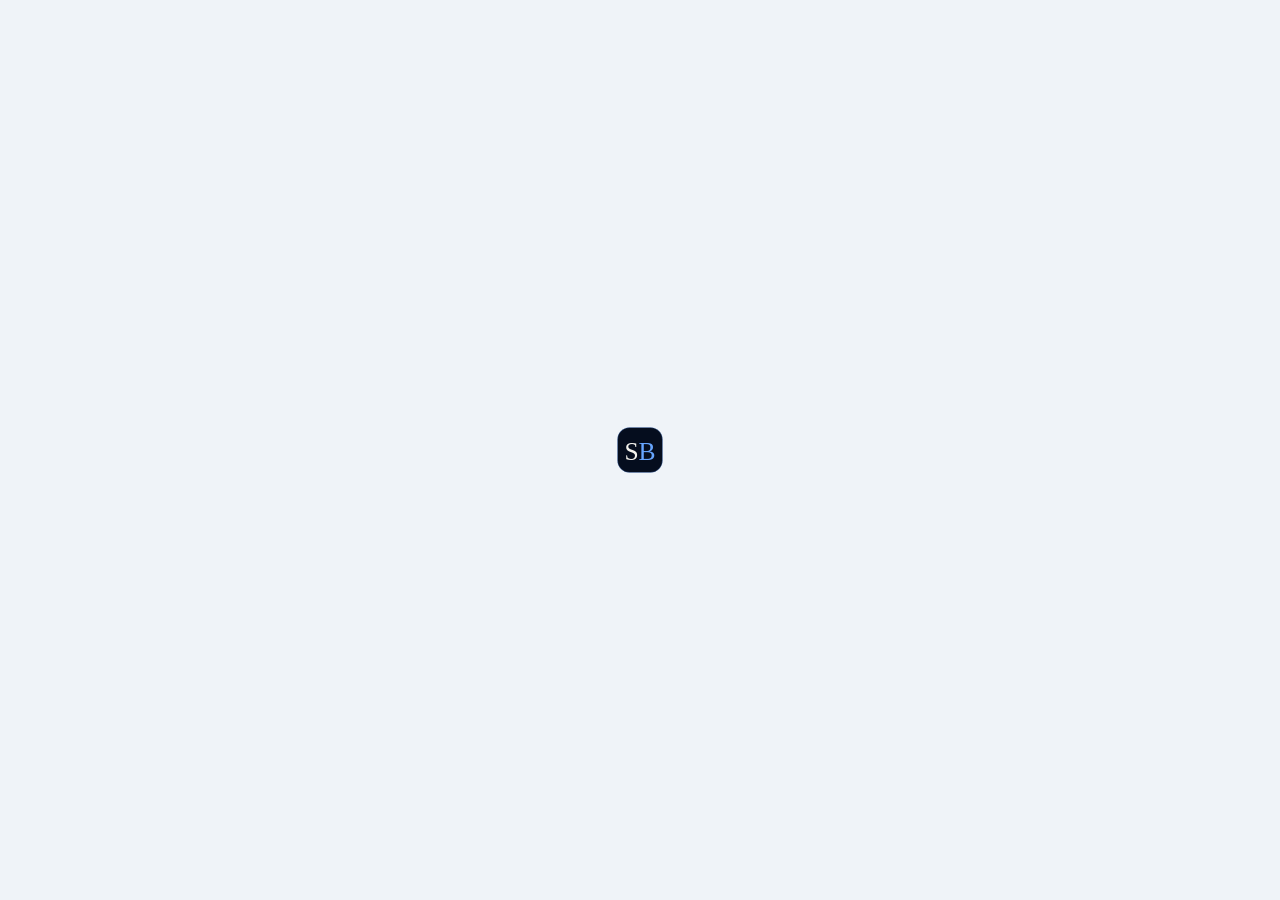
==== commit e6059adf: "Add files via upload" ====
--- a/SahielBose_Website/index.html
+++ b/SahielBose_Website/index.html
@@ -27,13 +27,21 @@
 <link rel="stylesheet" href="styles.css?v=17" />
 </head>
 <body>
-<div id="root"></div>
-<script>
-  // Single light 'paper' theme.
-</script>
-<script src="https://unpkg.com/react@18.3.1/umd/react.development.js" integrity="sha384-hD6/rw4ppMLGNu3tX5cjIb+uRZ7UkRJ6BPkLpg4hAu/6onKUg4lLsHAs9EBPT82L" crossorigin="anonymous"></script>
-<script src="https://unpkg.com/react-dom@18.3.1/umd/react-dom.development.js" integrity="sha384-u6aeetuaXnQ38mYT8rp6sbXaQe3NL9t+IBXmnYxwkUI2Hw4bsp2Wvmx4yRQF1uAm" crossorigin="anonymous"></script>
-<script src="https://unpkg.com/@babel/standalone@7.29.0/babel.min.js" integrity="sha384-m08KidiNqLdpJqLq95G/LEi8Qvjl/xUYll3QILypMoQ65QorJ9Lvtp2RXYGBFj1y" crossorigin="anonymous"></script>
-<script type="text/babel" src="app.jsx?v=30"></script>
+<div id="root">
+  <div id="boot-splash" aria-hidden="true">
+    <svg viewBox="0 0 64 64" width="48" height="48">
+      <rect x="2" y="2" width="60" height="60" rx="16" fill="oklch(0.16 0.04 262)" stroke="oklch(0.68 0.16 260 / 0.28)" stroke-width="1.25"></rect>
+      <text x="32" y="45" text-anchor="middle" font-family="Georgia, serif" font-size="34" fill="#f4f3ee">S<tspan fill="oklch(0.72 0.15 258)">B</tspan></text>
+    </svg>
+  </div>
+</div>
+<style>
+  #boot-splash { position: fixed; inset: 0; display: flex; align-items: center; justify-content: center; }
+  #boot-splash svg { animation: boot-pulse 1.1s ease-in-out infinite; }
+  @keyframes boot-pulse { 0%,100% { opacity: .45; transform: scale(.97); } 50% { opacity: 1; transform: scale(1); } }
+</style>
+<script src="https://unpkg.com/react@18.3.1/umd/react.production.min.js" crossorigin="anonymous"></script>
+<script src="https://unpkg.com/react-dom@18.3.1/umd/react-dom.production.min.js" crossorigin="anonymous"></script>
+<script src="app.compiled.js?v=1"></script>
 </body>
 </html>
--- a/SahielBose_Website/styles.css
+++ b/SahielBose_Website/styles.css
@@ -544,8 +544,7 @@
 }
 
 .ucla-top {
-  background:
-    linear-gradient(135deg, #2774AE 0%, #1e5a88 100%);
+  background: #2774AE;
   color: #FFD100;
   padding: 28px 40px;
   display: block;
@@ -1162,7 +1161,7 @@
   transition: background 0.3s;
   position: relative;
 }
-.contact-links a:hover { background: oklch(1 0 0 / 0.04); }
+.contact-links a:hover { background: oklch(0.3 0.05 262 / 0.05); }
 .contact-links a .label { color: var(--fg-3); grid-column: 1; grid-row: 1; }
 .contact-links a .big {
   grid-column: 1; grid-row: 2;
@@ -1468,8 +1467,8 @@
   transition: color 0.25s var(--ease-out), background 0.25s var(--ease-out);
 }
 .sidenav-links a .nav-num { font-size: 10px; color: var(--fg-3); transition: color 0.25s var(--ease-out); }
-.sidenav-links a:hover { color: var(--fg); background: oklch(1 0 0 / 0.04); }
-.sidenav-links a.active { color: var(--fg); background: oklch(1 0 0 / 0.06); }
+.sidenav-links a:hover { color: var(--fg); background: oklch(0.3 0.05 262 / 0.06); }
+.sidenav-links a.active { color: var(--fg); background: oklch(0.3 0.05 262 / 0.1); }
 .sidenav-links a.active .nav-num { color: var(--accent); }
 .sidenav-foot { margin-top: auto; }
 .sidenav-foot .nav-btn { width: 100%; justify-content: center; }
@@ -2115,8 +2114,8 @@
 /* deep-dive CTA -> light paper with a violet tint */
 html .deep-cta a {
   background:
-    radial-gradient(120% 180% at 0% 0%, oklch(0.5 0.16 282 / 0.12) 0%, transparent 60%),
-    linear-gradient(180deg, oklch(0.998 0.004 285 / 0.95), oklch(0.955 0.014 282 / 0.72));
+    radial-gradient(120% 180% at 0% 0%, oklch(0.55 0.13 282 / 0.05) 0%, transparent 60%),
+    linear-gradient(180deg, oklch(0.999 0.002 285), oklch(0.982 0.006 282 / 0.9));
 }
 /* the nav-btn (Resume) inverts to ink-on-paper, keep it readable */
 html .nav-btn { background: var(--fg); color: var(--bg-2); }
@@ -2325,7 +2324,7 @@
 /* top of page: cut the air */
 .hero { padding: 12px 40px 0; }
 .hero-eyebrow { margin-bottom: 16px; }
-.mega { margin-bottom: 20px; font-size: clamp(56px, 8vw, 120px); }
+.mega { margin-bottom: 20px; font-size: clamp(62px, 9.5vw, 150px); }
 .hero-content { padding-bottom: 0; }
 .section { padding: 18px 40px; }
 .section-head { margin-bottom: 12px; }
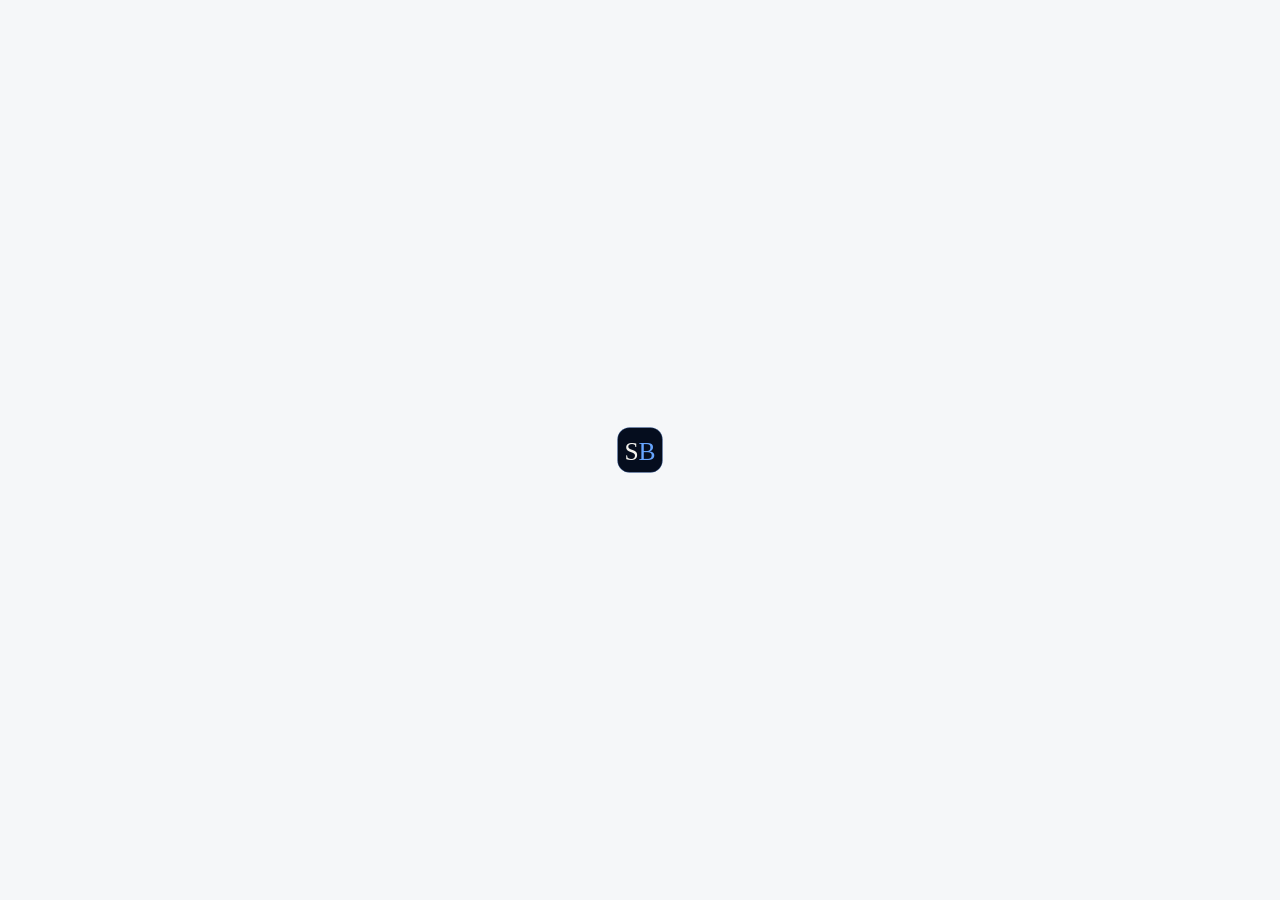
==== commit b65df872: "Add files via upload" ====
--- a/SahielBose_Website/index.html
+++ b/SahielBose_Website/index.html
@@ -24,7 +24,7 @@
 <link rel="preconnect" href="https://fonts.googleapis.com" />
 <link rel="preconnect" href="https://fonts.gstatic.com" crossorigin />
 <link href="https://fonts.googleapis.com/css2?family=Inter:wght@400;500;600&family=DM+Sans:opsz,wght@9..40,400;9..40,500;9..40,600&family=Instrument+Serif:ital@0;1&family=Fraunces:ital,opsz,wght@0,9..144,400;0,9..144,500;1,9..144,400&family=Playfair+Display:ital,wght@0,400;0,500;1,400&family=JetBrains+Mono:wght@400;500&display=swap" rel="stylesheet" />
-<link rel="stylesheet" href="styles.css?v=17" />
+<link rel="stylesheet" href="styles.css?v=24" />
 </head>
 <body>
 <div id="root">
--- a/SahielBose_Website/styles.css
+++ b/SahielBose_Website/styles.css
@@ -2063,9 +2063,9 @@
    A soft blue-grey paper, deep-ink text, deeper blue accents.
    ============================================================ */
 :root {
-  --bg: oklch(0.963 0.008 250);
-  --bg-2: oklch(0.986 0.005 250);
-  --bg-3: oklch(0.928 0.012 252);
+  --bg: oklch(0.975 0.003 250);
+  --bg-2: oklch(0.99 0.002 250);
+  --bg-3: oklch(0.945 0.005 252);
   --surface: oklch(0.992 0.004 250);
   --line: oklch(0.81 0.02 255);
   --line-soft: oklch(0.885 0.014 255);
@@ -2075,7 +2075,7 @@
   --accent: oklch(0.50 0.18 262);
   --accent-soft: oklch(0.50 0.18 262 / 0.14);
   --card-grad: linear-gradient(180deg, oklch(0.999 0.002 250 / 0.94), oklch(0.974 0.007 255 / 0.7));
-  --body-wash: linear-gradient(180deg, oklch(0.915 0.034 256 / 0.82) 0%, oklch(0.945 0.022 258 / 0.46) 30%, oklch(0.96 0.012 252 / 0.18) 55%, transparent 78%);
+  --body-wash: linear-gradient(180deg, oklch(0.955 0.008 256 / 0.55) 0%, oklch(0.97 0.005 258 / 0.3) 30%, oklch(0.978 0.003 252 / 0.1) 55%, transparent 78%);
 }
 /* depth ramp: darken as the page descends, ending deep violet */
 html #about      { --accent: oklch(0.52 0.18 256); --accent-soft: oklch(0.52 0.18 256 / 0.14); }
@@ -2383,6 +2383,15 @@
 /* ---------- project date under the title ---------- */
 .proj-row-when { font-size: 10.5px; letter-spacing: 0.1em; text-transform: uppercase; color: color-mix(in oklab, var(--proj, var(--accent)) 80%, var(--fg-3)); }
 
+/* dates use the body sans font, not mono */
+.xp-panel-period.mono,
+.xp-tab-period,
+.proj-row-when.mono,
+.proj-row-period {
+  font-family: var(--sans);
+  letter-spacing: 0.04em;
+}
+
 /* ---------- skills: plain dash lists, no boxes ---------- */
 .skill-items { display: flex; flex-direction: column; gap: 9px; }
 .skill-chip {
@@ -2489,3 +2498,138 @@
 
 /* slimmer hero resume button */
 .hero-actions .btn.solid { padding: 14px 16px; }
+
+/* ============================================================
+   TASTE PASS — typographic & detail polish (additive, reversible)
+   Delete this whole block to revert. No structural/JS changes.
+   ============================================================ */
+
+/* crisper text rendering everywhere */
+html { text-rendering: optimizeLegibility; -moz-osx-font-smoothing: grayscale; }
+body { font-optical-sizing: auto; }
+
+/* proper kerning + ligatures on the display serif */
+.section-title, .hero .mega, .hero-name, .xp-panel-head h3,
+.proj-row-title, .ucla-name, .deep-cta-title {
+  font-kerning: normal;
+  font-feature-settings: "kern" 1, "liga" 1;
+}
+
+/* balance headlines so they don't drop a lone orphan word on the last line */
+.section-title, .xp-panel-head h3, .proj-row-title, .deep-cta-title {
+  text-wrap: balance;
+}
+
+/* tabular figures so dates, years and stats line up in their columns */
+.mono, .xp-panel-period, .xp-tab-period, .proj-row-when, .proj-row-period,
+.ucla-years, .year-big, .nav-num {
+  font-variant-numeric: tabular-nums;
+  font-feature-settings: "tnum" 1;
+}
+
+/* text selection tied to the accent instead of the browser default */
+::selection { background: var(--accent-soft); color: var(--fg); }
+
+/* real keyboard-focus rings — generated sites almost always skip these */
+a:focus-visible, button:focus-visible, [tabindex]:focus-visible,
+input:focus-visible, select:focus-visible {
+  outline: 2px solid var(--accent);
+  outline-offset: 3px;
+  border-radius: 6px;
+}
+:focus:not(:focus-visible) { outline: none; }
+:root { accent-color: var(--accent); }
+
+/* graceful wrapping for the remaining long-form body copy */
+.proj-row-depth li, .xp-flow-bullets li { text-wrap: pretty; }
+
+/* ============================================================
+   CARD CONTRAST — stronger per-item accent tint + definition
+   (light theme; additive & reversible — delete to revert)
+   ============================================================ */
+html .xp-card {
+  background:
+    radial-gradient(120% 160% at 0% 0%, color-mix(in oklab, var(--proj, var(--accent)) 9%, transparent) 0%, transparent 60%),
+    linear-gradient(180deg, oklch(1 0 0 / 0.97), color-mix(in oklab, var(--proj, var(--accent)) 3.5%, oklch(0.975 0.004 255)));
+  border: 1px solid color-mix(in oklab, var(--proj, var(--accent)) 18%, transparent);
+  box-shadow: 0 1px 2px oklch(0.35 0.04 262 / 0.05),
+              0 14px 34px -20px color-mix(in oklab, var(--proj, var(--accent)) 45%, transparent);
+}
+html .proj-row {
+  background:
+    radial-gradient(120% 160% at 0% 0%, color-mix(in oklab, var(--proj, var(--accent)) 8%, transparent) 0%, transparent 60%),
+    linear-gradient(180deg, oklch(1 0 0 / 0.97), color-mix(in oklab, var(--proj, var(--accent)) 3%, oklch(0.975 0.004 255)));
+  border: 1px solid color-mix(in oklab, var(--proj, var(--accent)) 16%, transparent);
+  box-shadow: 0 1px 2px oklch(0.35 0.04 262 / 0.05),
+              0 14px 34px -20px color-mix(in oklab, var(--proj, var(--accent)) 42%, transparent);
+}
+html .proj-row.rev {
+  background:
+    radial-gradient(120% 160% at 100% 0%, color-mix(in oklab, var(--proj, var(--accent)) 8%, transparent) 0%, transparent 60%),
+    linear-gradient(180deg, oklch(1 0 0 / 0.97), color-mix(in oklab, var(--proj, var(--accent)) 3%, oklch(0.975 0.004 255)));
+}
+html .skill-col {
+  background:
+    radial-gradient(120% 160% at 0% 0%, color-mix(in oklab, var(--proj, var(--accent)) 8%, transparent) 0%, transparent 60%),
+    linear-gradient(180deg, oklch(1 0 0 / 0.97), color-mix(in oklab, var(--proj, var(--accent)) 3%, oklch(0.975 0.004 255)));
+  border: 1px solid color-mix(in oklab, var(--proj, var(--accent)) 16%, transparent);
+  box-shadow: 0 1px 2px oklch(0.35 0.04 262 / 0.05),
+              0 14px 34px -20px color-mix(in oklab, var(--proj, var(--accent)) 38%, transparent);
+}
+/* a touch more lift on hover for feedback */
+html .xp-entry:hover .xp-card,
+html .proj-row:hover {
+  box-shadow: 0 2px 4px oklch(0.35 0.04 262 / 0.06),
+              0 22px 46px -20px color-mix(in oklab, var(--proj, var(--accent)) 55%, transparent);
+}
+
+/* ============================================================
+   DEEP-DIVE CTA — layered depth (light theme; reversible)
+   top sheen + dual corner glow + inset rim + 2-tier shadow
+   ============================================================ */
+html .deep-cta a {
+  position: relative;
+  background:
+    linear-gradient(180deg, oklch(1 0 0 / 0.9) 0%, transparent 24%),
+    radial-gradient(120% 180% at 0% 0%, oklch(0.5 0.16 280 / 0.08) 0%, transparent 55%),
+    radial-gradient(110% 150% at 100% 130%, oklch(0.45 0.17 285 / 0.06) 0%, transparent 55%),
+    linear-gradient(180deg, oklch(1 0 0 / 0.98), oklch(0.97 0.008 282 / 0.92));
+  border: 1px solid oklch(0.5 0.16 280 / 0.3);
+  box-shadow:
+    inset 0 1px 0 oklch(1 0 0 / 0.9),
+    inset 0 -1px 0 oklch(0.5 0.14 282 / 0.08),
+    0 1px 2px oklch(0.35 0.05 282 / 0.06),
+    0 10px 24px -14px oklch(0.4 0.12 282 / 0.35),
+    0 26px 52px -30px oklch(0.35 0.14 284 / 0.42);
+  transition: border-color 0.3s var(--ease-out), transform 0.3s var(--ease-out), box-shadow 0.3s var(--ease-out);
+}
+html .deep-cta a:hover {
+  transform: translateY(-3px);
+  border-color: oklch(0.5 0.16 280 / 0.5);
+  box-shadow:
+    inset 0 1px 0 oklch(1 0 0 / 0.95),
+    inset 0 -1px 0 oklch(0.5 0.14 282 / 0.1),
+    0 2px 4px oklch(0.35 0.05 282 / 0.07),
+    0 16px 34px -14px oklch(0.4 0.12 282 / 0.45),
+    0 36px 66px -30px oklch(0.35 0.14 284 / 0.5);
+}
+
+/* ============================================================
+   UNIFORM mode — when the "Depth ramp" tweak is OFF, every
+   section and card shares a single accent (no descending hue).
+   Ramp ON (default) keeps the blue->violet journey.
+   ============================================================ */
+html:not([data-ramp="1"]) #about,
+html:not([data-ramp="1"]) #education,
+html:not([data-ramp="1"]) #experience,
+html:not([data-ramp="1"]) #work,
+html:not([data-ramp="1"]) #skills,
+html:not([data-ramp="1"]) #contact,
+html:not([data-ramp="1"]) .xp-entry:nth-child(1),
+html:not([data-ramp="1"]) .xp-entry:nth-child(2),
+html:not([data-ramp="1"]) .xp-entry:nth-child(3),
+html:not([data-ramp="1"]) .xp-entry:nth-child(4),
+html:not([data-ramp="1"]) .xp-entry:nth-child(5) {
+  --accent: oklch(0.49 0.18 264);
+  --accent-soft: oklch(0.49 0.18 264 / 0.14);
+}
